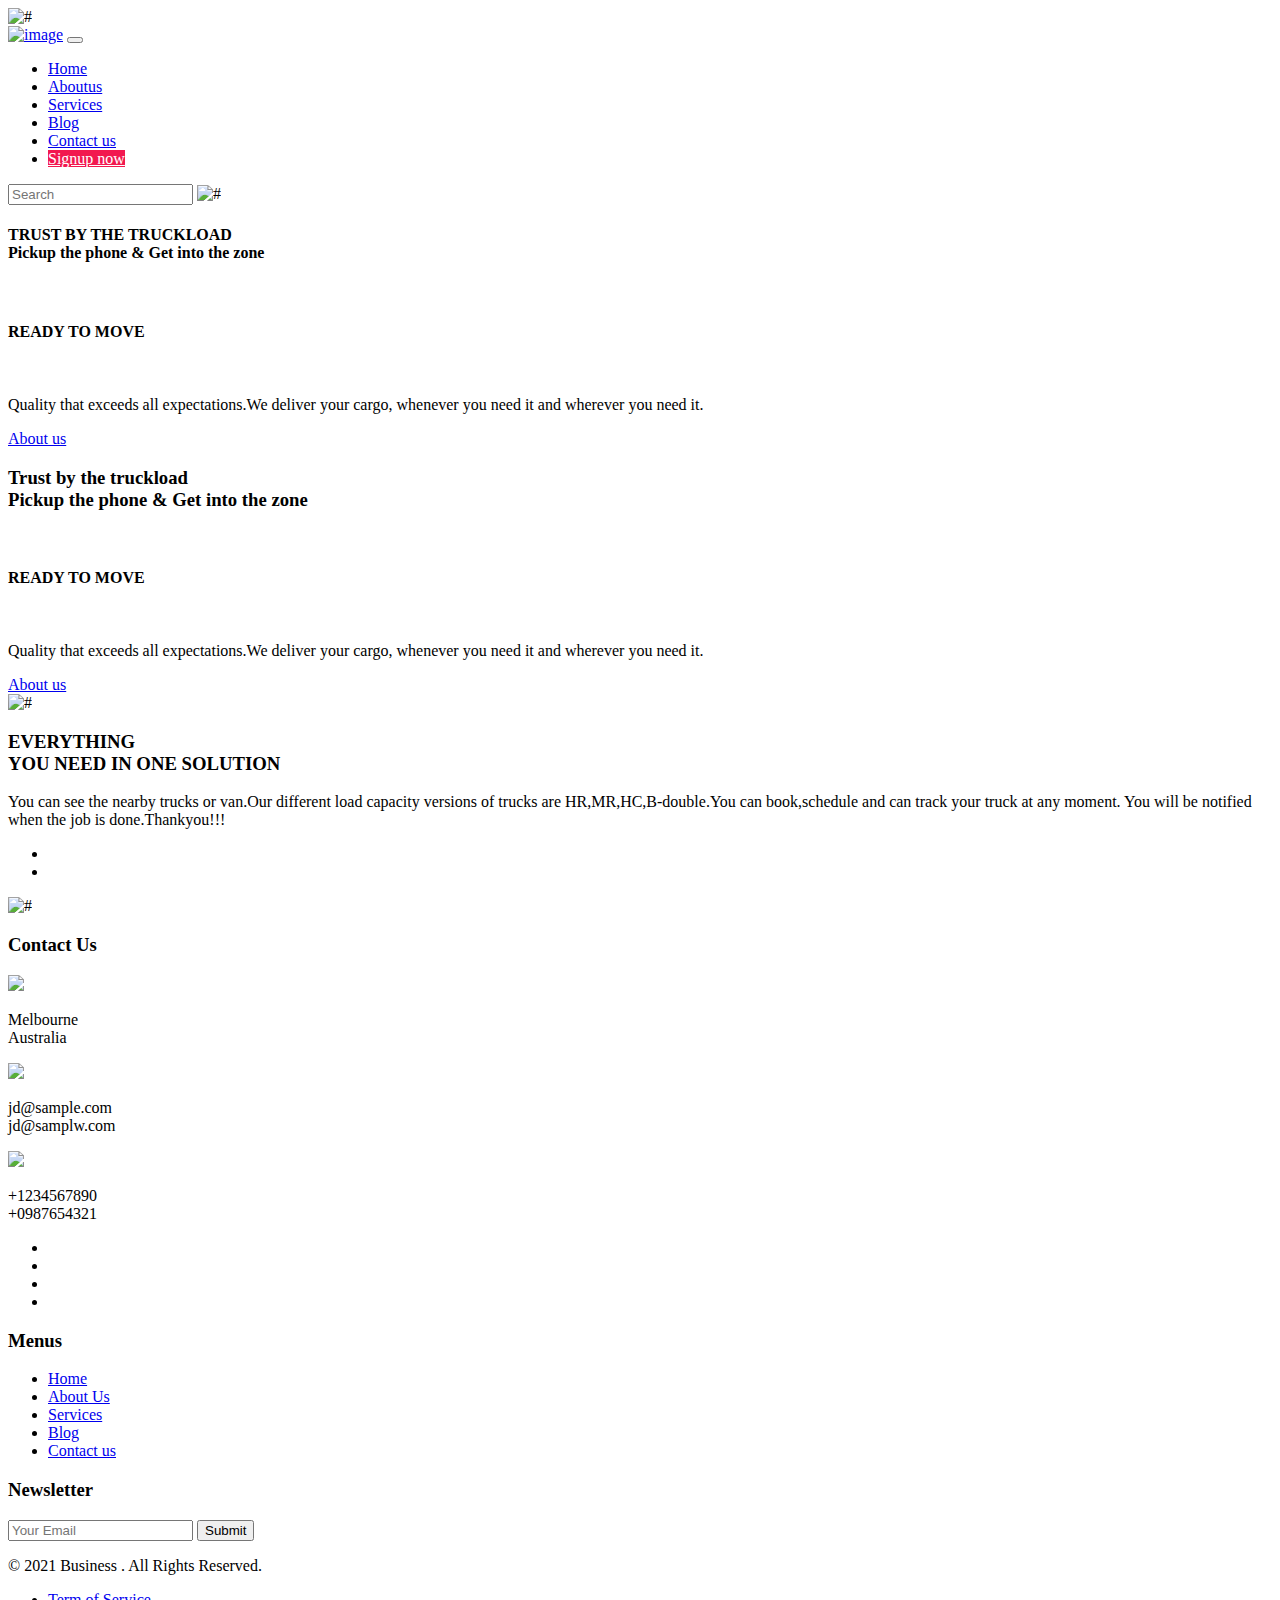
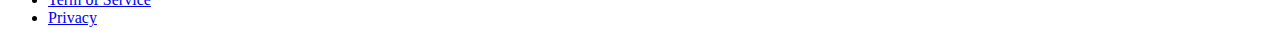
==== index.html @ 0ff88397 "Create index.html" ====
<!DOCTYPE html>
<html lang="en">
<!-- Basic -->

<head>
    <meta charset="utf-8">
    <meta http-equiv="X-UA-Compatible" content="IE=edge">

    <!-- Mobile Metas -->
    <meta name="viewport" content="width=device-width, minimum-scale=1.0, maximum-scale=1.0, user-scalable=no">

    <!-- Site Metas -->
    <title>RD Business - Responsive HTML5 Template</title>
    <meta name="keywords" content="">
    <meta name="description" content="">
    <meta name="author" content="">

    <!-- Site Icons -->
    <link rel="shortcut icon" href="#" type="image/x-icon" />
    <link rel="apple-touch-icon" href="#" />

    <!-- Bootstrap CSS -->
    <link rel="stylesheet" href="css/bootstrap.min.css" />
    <!-- Pogo Slider CSS -->
    <link rel="stylesheet" href="css/pogo-slider.min.css" />
    <!-- Site CSS -->
    <link rel="stylesheet" href="css/style.css" />
    <!-- Responsive CSS -->
    <link rel="stylesheet" href="css/responsive.css" />
    <!-- Custom CSS -->
    <link rel="stylesheet" href="css/custom.css" />

    <!--[if lt IE 9]>
      <script src="https://oss.maxcdn.com/libs/html5shiv/3.7.0/html5shiv.js"></script>
      <script src="https://oss.maxcdn.com/libs/respond.js/1.4.2/respond.min.js"></script>
    <![endif]-->

</head>

<body id="home" data-spy="scroll" data-target="#navbar-wd" data-offset="98">

    <!-- LOADER -->
    <div id="preloader">
        <div class="loader">
            <img src="images/loader.gif" alt="#" />
        </div>
    </div>
    <!-- end loader -->
    <!-- END LOADER -->

    <!-- Start header -->
    <header class="top-header">
        <nav class="navbar header-nav navbar-expand-lg">
            <div class="container-fluid">
                <a class="navbar-brand" href="index.html"><img src="img/logo.png" alt="image"></a>
                <button class="navbar-toggler" type="button" data-toggle="collapse" data-target="#navbar-wd" aria-controls="navbar-wd" aria-expanded="false" aria-label="Toggle navigation">
                    <span></span>
                    <span></span>
                    <span></span>
                </button>
                <div class="collapse navbar-collapse justify-content-end" id="navbar-wd">
                    <ul class="navbar-nav">
                        <li><a class="nav-link active" href="index.html">Home</a></li>
                        <li><a class="nav-link" href="about.html">Aboutus</a></li>
                        <li><a class="nav-link" href="services.html">Services</a></li>
                        <li><a class="nav-link" href="#">Blog</a></li>
						<li><a class="nav-link" href="contact.html">Contact us</a></li>
                        <li><a class="nav-link active" style="background:#f2184f;color:#fff;" href="#">Signup now</a></li>
                    </ul>
                </div>
                <div class="search-box">
                    <input type="text" class="search-txt" placeholder="Search">
                    <a class="search-btn">
                        <img src="images/search_icon.png" alt="#" />
                    </a>
                </div>
            </div>
        </nav>
    </header>
    <!-- End header -->

    <!-- Start Banner -->
    <div class="ulockd-home-slider">
        <div class="container-fluid">
            <div class="row">
                <div class="pogoSlider" id="js-main-slider">
                    <div class="pogoSlider-slide" style="background-image:url(img/banner-img.png);">
                        <div class="container">
                            <div class="row">
                                <div class="col-md-12">
                                    <div class="slide_text">
                                        <h4>TRUST BY THE TRUCKLOAD<br>Pickup the phone & Get into the zone</h4>
                                        <br>
                                        <h4><span class="theme_color ">READY TO MOVE</span></h4>
                                        <br>
                                        <p>Quality that exceeds all expectations.We deliver your cargo, whenever you need it and wherever you need it.</p>
                                        <a class="contact_bt" href="about.html">About us</a>
                                    </div>
                                </div>
                            </div>
                        </div>
                    </div>
                    <div class="pogoSlider-slide" style="background-image:url(img/banner-img.png);">
                        <div class="container">
                            <div class="row">
                                <div class="col-md-12">
                                    <div class="slide_text">
                                        <h3>Trust by the truckload<br>Pickup the phone & Get into the zone</h3>
                                        <br>
                                        <h4><span class="theme_color">READY TO MOVE</span></h4>
                                        <br>
                                        <p>Quality that exceeds all expectations.We deliver your cargo, whenever you need it and wherever you need it.</p>
                                        <a class="contact_bt" href="about.html">About us</a>
                                    </div>
                                </div>
                            </div>
                        </div>
                    </div>
                </div>
                <!-- .pogoSlider -->
            </div>
        </div>
    </div>
    <!-- End Banner -->
    
	<!-- section -->
    <div class="section layout_padding">
        <div class="container">
            <div class="row">
                
        </div>
    </div>
	<!-- end section -->

    <!-- section -->
    <div class="section dark_bg">
        <div class="container-fluid">
            <div class="row">
                <div class="col-lg-6 col-md-12 text_align_center padding_0">
                    <div class="full">
                        <img class="img-responsive" src="img/img-2png.png" alt="#" />
                    </div>
                </div>

                <div class="col-lg-6 col-md-12 white_fonts layout_padding padding_left_right">
                    <h3 class="small_heading">EVERYTHING<br>YOU NEED IN ONE SOLUTION</h3>
                    <p>You can see the nearby trucks or van.Our different load capacity versions of trucks are HR,MR,HC,B-double.You can book,schedule and can track your truck at any moment. You will be notified when the job is done.Thankyou!!! </p>
                </div>
            </div>
        </div>
    </div>
    <!-- end section -->
	
			 
	
	

   
			
											
                           

                        <div class="bullets">
						  <!-- Indicators -->
  <ul class="carousel-indicators">
    <li data-target="#team_slider" data-slide-to="0" class="active"></li>
    <li data-target="#team_slider" data-slide-to="1"></li>
  </ul>
						</div>

                    </div>
                </div>

            </div>
        </div>
    </div>
	</div>
	<!-- end section -->

    <!-- Start Footer -->
    <footer class="footer-box">
        <div class="container">
            <div class="row">
                <div class="col-md-12 margin-bottom_30">
				   <img src="img/f_logo.png" alt="#" />
				</div>
               <div class="col-xl-6 white_fonts">
                    <div class="row">
					<div class="col-md-12 white_fonts margin-bottom_30">
					   <h3>Contact Us</h3>
					</div>
                        <div class="col-md-4">
                            <div class="full icon">
                                <img src="images/social1.png">
                            </div>
                            <div class="full white_fonts">
                                <p>Melbourne
                                    <br>Australia</p>
                            </div>
                        </div>
                        <div class="col-md-5">
                            <div class="full icon">
                                <img src="images/social2.png">
                            </div>
                            <div class="full white_fonts">
                                <p>jd@sample.com
                                    <br>jd@samplw.com</p>
                            </div>
                        </div>
                        <div class="col-md-3">
                            <div class="full icon">
                                <img src="images/social3.png">
                            </div>
                            <div class="full white_fonts">
                                <p>+1234567890
                                    <br>+0987654321</p>
                            </div>
                        </div>
						<div class="col-md-12">
						   <ul class="full social_icon margin-top_20">
                                <li><a href="#"><i class="fa fa-facebook-f"></i></a></li>
                                <li><a href="#"><i class="fa fa-twitter"></i></a></li>
                                <li><a href="#"><i class="fa fa-linkedin"></i></a></li>
                                <li><a href="#"><i class="fa fa-google-plus"></i></a></li>
                            </ul>
						</div>
                    </div>
                </div>
				
				 <div class="col-xl-6 white_fonts">
				    <div class="row">
					   <div class="col-md-6">
					     <div class="footer_blog footer_menu">
						    <h3>Menus</h3>
						    <ul> 
							  <li><a href="index.html">Home</a></li>
							  <li><a href="about.html">About Us</a></li>
							  <li><a href="services.html">Services</a></li>
							  <li><a href="#">Blog</a></li>
							  <li><a href="contact.html">Contact us</a></li>
							</ul>
						 
					   </div>
					   <div class="col-md-6">
					     <div class="footer_blog full">
						     <h3>Newsletter</h3>
							 <div class="newsletter_form">
							    <form action="index.html">
								   <input type="email" placeholder="Your Email" name="#" required />
								   <button>Submit</button>
								</form>
							 </div>
						 </div>
					   </div>
					</div>
				 </div>

            </div>
            
        </div>
    </footer>
    <!-- End Footer -->

    <div class="footer_bottom">
        <div class="container">
            <div class="row">
                <div class="col-12">
                    <p class="crp">© 2021 Business . All Rights Reserved.</p>
                    <ul class="bottom_menu">
                        <li><a href="#">Term of Service</a></li>
                        <li><a href="#">Privacy</a></li>
                    </ul>
                </div>
            </div>
        </div>
    </div>

    <a href="#" id="scroll-to-top" class="hvr-radial-out"><i class="fa fa-angle-up"></i></a>

    <!-- ALL JS FILES -->
    <script src="js/jquery.min.js"></script>
	<script src="js/popper.min.js"></script>
    <script src="js/bootstrap.min.js"></script>
    <!-- ALL PLUGINS -->
    <script src="js/jquery.magnific-popup.min.js"></script>
    <script src="js/jquery.pogo-slider.min.js"></script>
    <script src="js/slider-index.js"></script>
    <script src="js/smoothscroll.js"></script>
    <script src="js/form-validator.min.js"></script>
    <script src="js/contact-form-script.js"></script>
    <script src="js/isotope.min.js"></script>
    <script src="js/images-loded.min.js"></script>
    <script src="js/custom.js"></script>
	<script>
	/* counter js */

(function ($) {
	$.fn.countTo = function (options) {
		options = options || {};
		
		return $(this).each(function () {
			// set options for current element
			var settings = $.extend({}, $.fn.countTo.defaults, {
				from:            $(this).data('from'),
				to:              $(this).data('to'),
				speed:           $(this).data('speed'),
				refreshInterval: $(this).data('refresh-interval'),
				decimals:        $(this).data('decimals')
			}, options);
			
			// how many times to update the value, and how much to increment the value on each update
			var loops = Math.ceil(settings.speed / settings.refreshInterval),
				increment = (settings.to - settings.from) / loops;
			
			// references & variables that will change with each update
			var self = this,
				$self = $(this),
				loopCount = 0,
				value = settings.from,
				data = $self.data('countTo') || {};
			
			$self.data('countTo', data);
			
			// if an existing interval can be found, clear it first
			if (data.interval) {
				clearInterval(data.interval);
			}
			data.interval = setInterval(updateTimer, settings.refreshInterval);
			
			// initialize the element with the starting value
			render(value);
			
			function updateTimer() {
				value += increment;
				loopCount++;
				
				render(value);
				
				if (typeof(settings.onUpdate) == 'function') {
					settings.onUpdate.call(self, value);
				}
				
				if (loopCount >= loops) {
					// remove the interval
					$self.removeData('countTo');
					clearInterval(data.interval);
					value = settings.to;
					
					if (typeof(settings.onComplete) == 'function') {
						settings.onComplete.call(self, value);
					}
				}
			}
			
			function render(value) {
				var formattedValue = settings.formatter.call(self, value, settings);
				$self.html(formattedValue);
			}
		});
	};
	
	$.fn.countTo.defaults = {
		from: 0,               // the number the element should start at
		to: 0,                 // the number the element should end at
		speed: 1000,           // how long it should take to count between the target numbers
		refreshInterval: 100,  // how often the element should be updated
		decimals: 0,           // the number of decimal places to show
		formatter: formatter,  // handler for formatting the value before rendering
		onUpdate: null,        // callback method for every time the element is updated
		onComplete: null       // callback method for when the element finishes updating
	};
	
	function formatter(value, settings) {
		return value.toFixed(settings.decimals);
	}
}(jQuery));

jQuery(function ($) {
  // custom formatting example
  $('.count-number').data('countToOptions', {
	formatter: function (value, options) {
	  return value.toFixed(options.decimals).replace(/\B(?=(?:\d{3})+(?!\d))/g, ',');
	}
  });
  
  // start all the timers
  $('.timer').each(count);  
  
  function count(options) {
	var $this = $(this);
	options = $.extend({}, options || {}, $this.data('countToOptions') || {});
	$this.countTo(options);
  }
});
	</script>
</body>

</html>
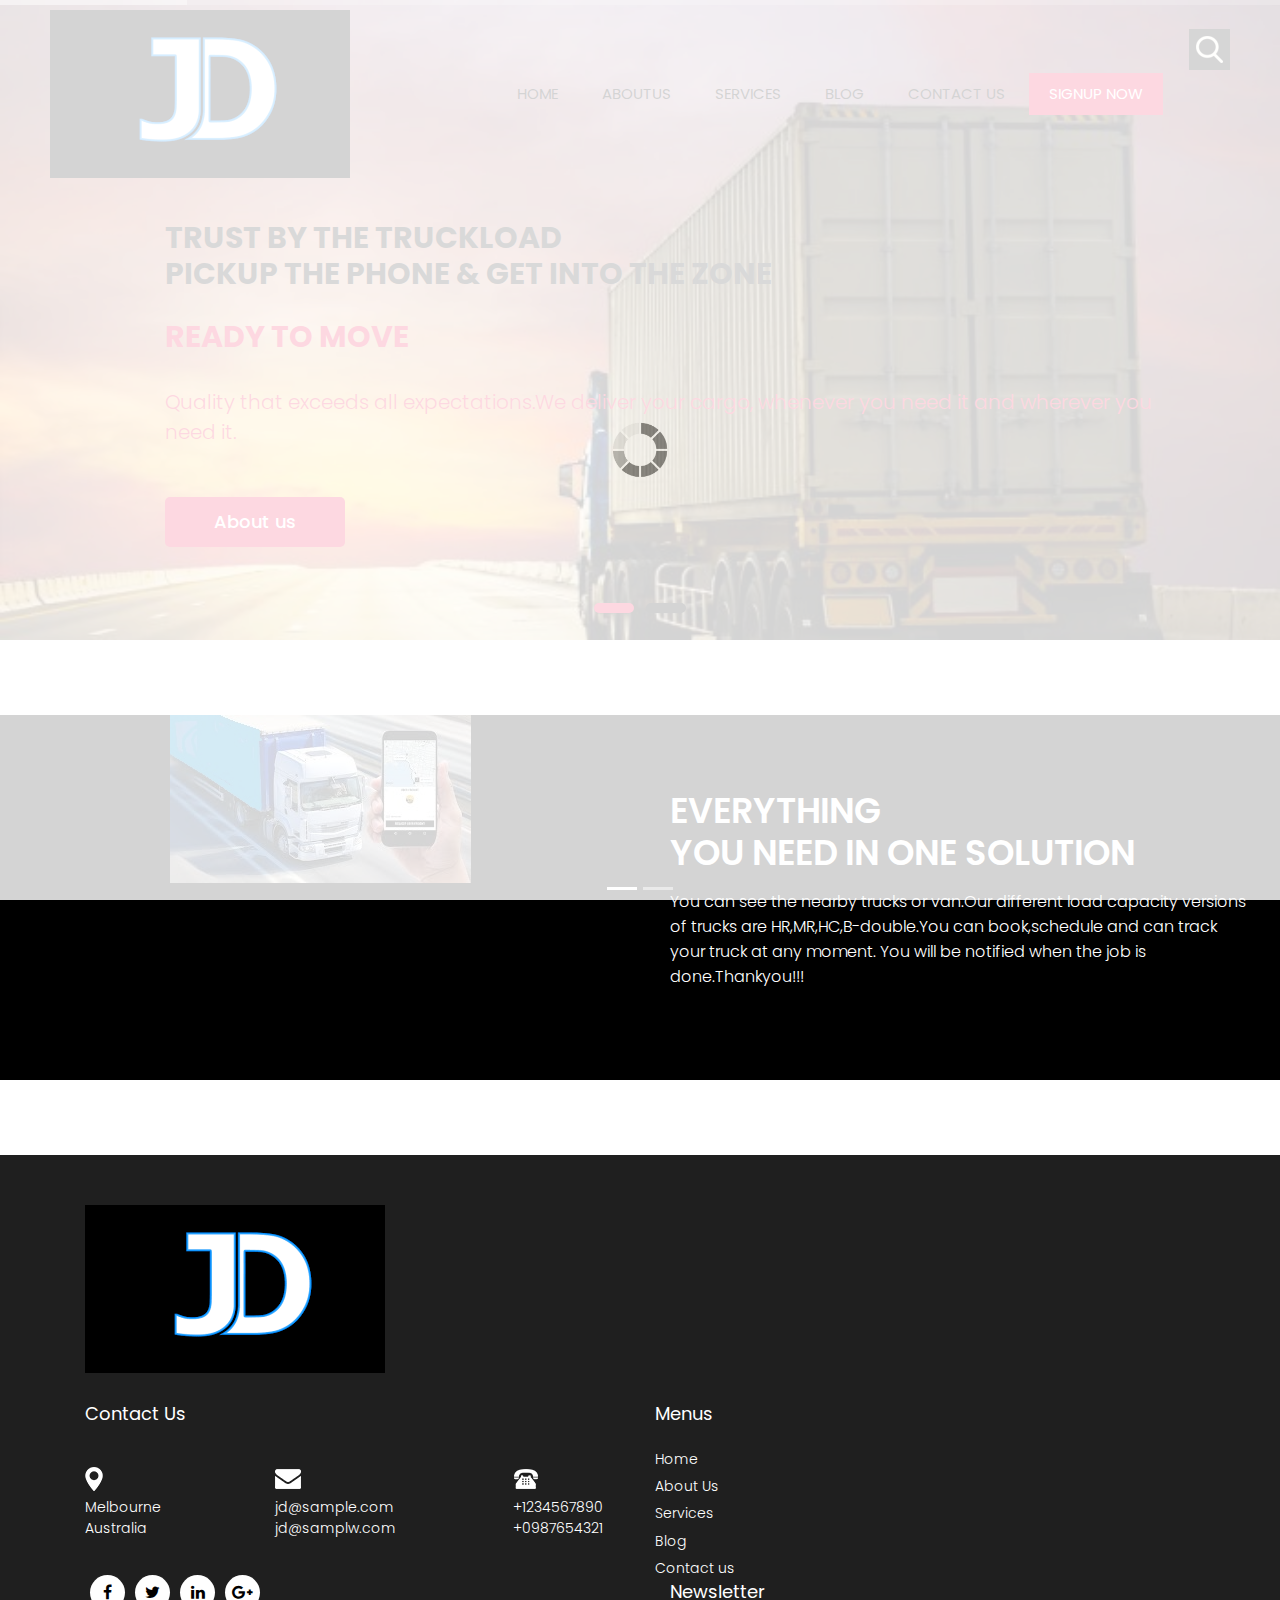
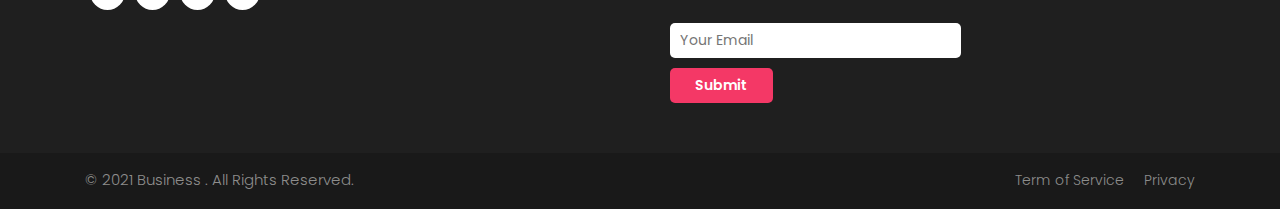
==== commit c27e5067: "Update index.html" ====
--- a/index.html
+++ b/index.html
@@ -9,11 +9,7 @@
     <!-- Mobile Metas -->
     <meta name="viewport" content="width=device-width, minimum-scale=1.0, maximum-scale=1.0, user-scalable=no">
 
-    <!-- Site Metas -->
-    <title>RD Business - Responsive HTML5 Template</title>
-    <meta name="keywords" content="">
-    <meta name="description" content="">
-    <meta name="author" content="">
+   
 
     <!-- Site Icons -->
     <link rel="shortcut icon" href="#" type="image/x-icon" />
--- a/css/pogo-slider.min.css
+++ b/css/pogo-slider.min.css
@@ -0,0 +1,1916 @@
+.pogoSlider-dir-btn:focus,
+.pogoSlider-nav-btn:focus {
+	outline: 0
+}
+
+.pogoSlider {
+	width: 100%;
+	height: 0;
+	padding-bottom: 50% !important;
+	position: relative;
+	overflow: hidden
+}
+
+#column-left .pogoSlider,
+#column-right .pogoSlider,
+#content .pogoSlider {
+	margin-bottom: 20px
+}
+
+.pogoSlider--banner .pogoSlider-slide {
+	ms-filter: "progid:DXImageTransform.Microsoft.Alpha(Opacity=100)";
+	filter: alpha(opacity=100);
+	opacity: 1
+}
+
+.pogoSlider-slide {
+	width: 100%;
+	height: 100%;
+	position: absolute;
+	background-size: cover;
+	-ms-filter: "progid:DXImageTransform.Microsoft.Alpha(Opacity=0)";
+	filter: alpha(opacity=0);
+	opacity: 0;
+	-webkit-perspective: 1300px;
+	perspective: 1300px;
+	overflow: hidden
+}
+
+.pogoSlider-loading {
+	position: absolute;
+	top: 0;
+	left: 0;
+	width: 100%;
+	height: 100%;
+	background: #eaeaea;
+	z-index: 11
+}
+
+.pogoSlider-loading-icon {
+	position: absolute;
+	top: 50%;
+	margin-top: -18px;
+	left: 50%;
+	margin-left: -18px;
+	width: 36px;
+	height: 36px;
+	background-image: url([data-uri])
+}
+
+.pogoSlider-slide-element {
+	-webkit-animation-fill-mode: both;
+	animation-fill-mode: both
+}
+
+.m-pogoSlider .pogoSlider-slide-element {
+	position: absolute;
+	margin: 0;
+	box-sizing: border-box
+}
+
+.pogoSlider-progressBar {
+	position: absolute;
+	width: 100%;
+	height: 5px;
+	top: 0;
+	left: 0;
+	background: #fff;
+	-ms-filter: "progid:DXImageTransform.Microsoft.Alpha(Opacity=20)";
+	filter: alpha(opacity=20);
+	background: rgba(255, 255, 255, .2);
+	z-index: 6
+}
+
+.pogoSlider-progressBar-duration {
+	position: absolute;
+	height: 100%;
+	left: 0;
+	width: 0;
+	background: #fff;
+	-ms-filter: "progid:DXImageTransform.Microsoft.Alpha(Opacity=40)";
+	filter: alpha(opacity=40);
+	background: rgba(255, 255, 255, .4)
+}
+
+.pogoSlider-dir-btn {
+	position: absolute;
+	z-index: 10;
+	background: 0 0;
+	width: 20px;
+	height: 20px;
+	border-color: #eaeaea;
+	border-color: rgba(255, 255, 255, .7);
+	border-style: solid;
+	-webkit-transform: rotate(45deg);
+	-ms-transform: rotate(45deg);
+	transform: rotate(45deg);
+	cursor: pointer
+}
+
+.pogoSlider-dir-btn:hover {
+	border-color: #fff
+}
+
+.pogoSlider--dirBottomLeft .pogoSlider-dir-btn--prev,
+.pogoSlider--dirBottomRight .pogoSlider-dir-btn--prev,
+.pogoSlider--dirCenterHorizontal .pogoSlider-dir-btn--prev,
+.pogoSlider--dirTopLeft .pogoSlider-dir-btn--prev,
+.pogoSlider--dirTopRight .pogoSlider-dir-btn--prev {
+	border-width: 0 0 3px 3px
+}
+
+.pogoSlider--dirBottomLeft .pogoSlider-dir-btn--next,
+.pogoSlider--dirBottomRight .pogoSlider-dir-btn--next,
+.pogoSlider--dirCenterHorizontal .pogoSlider-dir-btn--next,
+.pogoSlider--dirTopLeft .pogoSlider-dir-btn--next,
+.pogoSlider--dirTopRight .pogoSlider-dir-btn--next {
+	border-width: 3px 3px 0 0
+}
+
+.pogoSlider--dirCenterVertical .pogoSlider-dir-btn--next {
+	border-width: 3px 0 0 3px
+}
+
+.pogoSlider--dirCenterVertical .pogoSlider-dir-btn--prev {
+	border-width: 0 3px 3px 0
+}
+
+.pogoSlider--dirCenterVertical .pogoSlider-dir-btn--next,
+.pogoSlider--dirTopLeft .pogoSlider-dir-btn,
+.pogoSlider--dirTopRight .pogoSlider-dir-btn {
+	top: 14px
+}
+
+.pogoSlider--dirBottomLeft .pogoSlider-dir-btn--prev,
+.pogoSlider--dirCenterHorizontal .pogoSlider-dir-btn--prev,
+.pogoSlider--dirTopLeft .pogoSlider-dir-btn--prev {
+	left: 14px
+}
+
+.pogoSlider--dirBottomLeft .pogoSlider-dir-btn--next,
+.pogoSlider--dirTopLeft .pogoSlider-dir-btn--next {
+	left: 50px
+}
+
+.pogoSlider--dirBottomRight .pogoSlider-dir-btn--prev,
+.pogoSlider--dirTopRight .pogoSlider-dir-btn--prev {
+	right: 50px
+}
+
+.pogoSlider--dirBottomRight .pogoSlider-dir-btn--next,
+.pogoSlider--dirCenterHorizontal .pogoSlider-dir-btn--next,
+.pogoSlider--dirTopRight .pogoSlider-dir-btn--next {
+	right: 14px
+}
+
+.pogoSlider--dirBottomLeft .pogoSlider-dir-btn,
+.pogoSlider--dirBottomRight .pogoSlider-dir-btn,
+.pogoSlider--dirCenterVertical .pogoSlider-dir-btn--prev {
+	bottom: 14px
+}
+
+.pogoSlider--dirCenterVertical .pogoSlider-dir-btn {
+	left: 50%;
+	margin-left: -10px
+}
+
+.pogoSlider--dirCenterHorizontal .pogoSlider-dir-btn {
+	top: 50%;
+	margin-top: -10px
+}
+
+.pogoSlider-nav {
+	position: absolute;
+	padding: 0;
+	margin: 0;
+	z-index: 10
+}
+
+.pogoSlider--navBottom .pogoSlider-nav,
+.pogoSlider--navTop .pogoSlider-nav {
+	left: 50%;
+	-webkit-transform: translateX(-50%);
+	-ms-transform: translateX(-50%);
+	transform: translateX(-50%)
+}
+
+.pogoSlider--navTop .pogoSlider-nav {
+	top: 10px
+}
+
+.pogoSlider--navBottom .pogoSlider-nav {
+	bottom: 10px
+}
+
+.pogoSlider--navBottom .pogoSlider-nav li,
+.pogoSlider--navTop .pogoSlider-nav li {
+	display: inline;
+	margin: 0 6px
+}
+
+.pogoSlider--navLeft .pogoSlider-nav,
+.pogoSlider--navRight .pogoSlider-nav {
+	top: 50%;
+	-webkit-transform: translateY(-50%);
+	-ms-transform: translateY(-50%);
+	transform: translateY(-50%)
+}
+
+.pogoSlider--navLeft .pogoSlider-nav {
+	left: 10px
+}
+
+.pogoSlider--navRight .pogoSlider-nav {
+	right: 10px
+}
+
+.pogoSlider--navLeft .pogoSlider-nav li,
+.pogoSlider--navRight .pogoSlider-nav li {
+	display: block;
+	margin: 6px 0
+}
+
+.pogoSlider-nav-btn {
+	background: #ccc;
+	background: rgba(255, 255, 255, .5);
+	border: none;
+	border-radius: 10px;
+	width: 40px;
+	height: 10px;
+	box-shadow: 0 1px 1px rgba(0, 0, 0, .1);
+	cursor: pointer
+}
+
+.pogoSlider-nav-btn--selected {
+	background: #fff;
+	box-shadow: 0 1px 1px rgba(0, 0, 0, .3)
+}
+
+.pogoSlider-slide-slice {
+	overflow: hidden;
+	position: absolute;
+	background-size: cover
+}
+
+.pogoSlider-slide-slice-inner {
+	position: absolute;
+	overflow: hidden
+}
+
+.pogoSlider-animation-slideDownIn {
+	-webkit-animation-name: slideDownIn;
+	animation-name: slideDownIn
+}
+
+@-webkit-keyframes slideDownIn {
+	0% {
+		-webkit-transform: translateY(-50px);
+		transform: translateY(-50px);
+		opacity: 0
+	}
+	100% {
+		-webkit-transform: translateY(0);
+		transform: translateY(0);
+		opacity: 1
+	}
+}
+
+@keyframes slideDownIn {
+	0% {
+		-webkit-transform: translateY(-50px);
+		transform: translateY(-50px);
+		opacity: 0
+	}
+	100% {
+		-webkit-transform: translateY(0);
+		transform: translateY(0);
+		opacity: 1
+	}
+}
+
+.pogoSlider-animation-slideDownOut {
+	-webkit-animation-name: slideDownOut;
+	animation-name: slideDownOut
+}
+
+@-webkit-keyframes slideDownOut {
+	0% {
+		-webkit-transform: translateY(0);
+		transform: translateY(0);
+		opacity: 1
+	}
+	100% {
+		-webkit-transform: translateY(50px);
+		transform: translateY(50px);
+		opacity: 0
+	}
+}
+
+@keyframes slideDownOut {
+	0% {
+		-webkit-transform: translateY(0);
+		transform: translateY(0);
+		opacity: 1
+	}
+	100% {
+		-webkit-transform: translateY(50px);
+		transform: translateY(50px);
+		opacity: 0
+	}
+}
+
+.pogoSlider-animation-slideUpIn {
+	-webkit-animation-name: slideUpIn;
+	animation-name: slideUpIn
+}
+
+@-webkit-keyframes slideUpIn {
+	0% {
+		-webkit-transform: translateY(50px);
+		transform: translateY(50px);
+		opacity: 0
+	}
+	100% {
+		-webkit-transform: translateY(0);
+		transform: translateY(0);
+		opacity: 1
+	}
+}
+
+@keyframes slideUpIn {
+	0% {
+		-webkit-transform: translateY(50px);
+		transform: translateY(50px);
+		opacity: 0
+	}
+	100% {
+		-webkit-transform: translateY(0);
+		transform: translateY(0);
+		opacity: 1
+	}
+}
+
+.pogoSlider-animation-slideUpOut {
+	-webkit-animation-name: slideUpOut;
+	animation-name: slideUpOut
+}
+
+@-webkit-keyframes slideUpOut {
+	0% {
+		-webkit-transform: translateY(0);
+		transform: translateY(0);
+		opacity: 1
+	}
+	100% {
+		-webkit-transform: translateY(50px);
+		transform: translateY(50px);
+		opacity: 0
+	}
+}
+
+@keyframes slideUpOut {
+	0% {
+		-webkit-transform: translateY(0);
+		transform: translateY(0);
+		opacity: 1
+	}
+	100% {
+		-webkit-transform: translateY(50px);
+		transform: translateY(50px);
+		opacity: 0
+	}
+}
+
+.pogoSlider-animation-slideRightIn {
+	-webkit-animation-name: slideRightIn;
+	animation-name: slideRightIn
+}
+
+.pogoSlider-animation-slideRightOut {
+	-webkit-animation-name: slideRightOut;
+	animation-name: slideRightOut
+}
+
+@-webkit-keyframes slideRightIn {
+	0% {
+		-webkit-transform: translateX(-50px);
+		transform: translateX(-50px);
+		opacity: 0
+	}
+	100% {
+		-webkit-transform: translateX(0);
+		transform: translateX(0);
+		opacity: 1
+	}
+}
+
+@keyframes slideRightIn {
+	0% {
+		-webkit-transform: translateX(-50px);
+		transform: translateX(-50px);
+		opacity: 0
+	}
+	100% {
+		-webkit-transform: translateX(0);
+		transform: translateX(0);
+		opacity: 1
+	}
+}
+
+@-webkit-keyframes slideRightOut {
+	0% {
+		-webkit-transform: translateX(0);
+		transform: translateX(0);
+		opacity: 1
+	}
+	100% {
+		-webkit-transform: translateX(50px);
+		transform: translateX(50px);
+		opacity: 0
+	}
+}
+
+@keyframes slideRightOut {
+	0% {
+		-webkit-transform: translateX(0);
+		transform: translateX(0);
+		opacity: 1
+	}
+	100% {
+		-webkit-transform: translateX(50px);
+		transform: translateX(50px);
+		opacity: 0
+	}
+}
+
+.pogoSlider-animation-slideLeftIn {
+	-webkit-animation-name: slideLeftIn;
+	animation-name: slideLeftIn
+}
+
+.pogoSlider-animation-slideLeftOut {
+	-webkit-animation-name: slideLeftOut;
+	animation-name: slideLeftOut
+}
+
+@-webkit-keyframes slideLeftIn {
+	0% {
+		-webkit-transform: translateX(50px);
+		transform: translateX(50px);
+		opacity: 0
+	}
+	100% {
+		-webkit-transform: translateX(0);
+		transform: translateX(0);
+		opacity: 1
+	}
+}
+
+@keyframes slideLeftIn {
+	0% {
+		-webkit-transform: translateX(50px);
+		transform: translateX(50px);
+		opacity: 0
+	}
+	100% {
+		-webkit-transform: translateX(0);
+		transform: translateX(0);
+		opacity: 1
+	}
+}
+
+@-webkit-keyframes slideLeftOut {
+	0% {
+		-webkit-transform: translateX(0);
+		transform: translateX(0);
+		opacity: 1
+	}
+	100% {
+		-webkit-transform: translateX(-50px);
+		transform: translateX(-50px);
+		opacity: 0
+	}
+}
+
+@keyframes slideLeftOut {
+	0% {
+		-webkit-transform: translateX(0);
+		transform: translateX(0);
+		opacity: 1
+	}
+	100% {
+		-webkit-transform: translateX(-50px);
+		transform: translateX(-50px);
+		opacity: 0
+	}
+}
+
+.pogoSlider-animation-expandIn {
+	-webkit-animation-name: expandIn;
+	animation-name: expandIn
+}
+
+.pogoSlider-animation-expandOut {
+	-webkit-animation-name: expandOut;
+	animation-name: expandOut
+}
+
+@-webkit-keyframes expandIn {
+	0% {
+		-webkit-transform: scale(.7);
+		transform: scale(.7);
+		opacity: 0
+	}
+	100% {
+		-webkit-transform: scale(1);
+		transform: scale(1);
+		opacity: 1
+	}
+}
+
+@keyframes expandIn {
+	0% {
+		-webkit-transform: scale(.7);
+		transform: scale(.7);
+		opacity: 0
+	}
+	100% {
+		-webkit-transform: scale(1);
+		transform: scale(1);
+		opacity: 1
+	}
+}
+
+@-webkit-keyframes expandOut {
+	0% {
+		-webkit-transform: scale(1);
+		transform: scale(1);
+		opacity: 1
+	}
+	100% {
+		-webkit-transform: scale(1.5);
+		transform: scale(1.5);
+		opacity: 0
+	}
+}
+
+@keyframes expandOut {
+	0% {
+		-webkit-transform: scale(1);
+		transform: scale(1);
+		opacity: 1
+	}
+	100% {
+		-webkit-transform: scale(1.5);
+		transform: scale(1.5);
+		opacity: 0
+	}
+}
+
+.pogoSlider-animation-contractIn {
+	-webkit-animation-name: contractIn;
+	animation-name: contractIn
+}
+
+.pogoSlider-animation-contractOut {
+	-webkit-animation-name: contractOut;
+	animation-name: contractOut
+}
+
+@-webkit-keyframes contractIn {
+	0% {
+		-webkit-transform: scale(2);
+		transform: scale(2);
+		opacity: 0
+	}
+	100% {
+		-webkit-transform: scale(1);
+		transform: scale(1);
+		opacity: 1
+	}
+}
+
+@keyframes contractIn {
+	0% {
+		-webkit-transform: scale(2);
+		transform: scale(2);
+		opacity: 0
+	}
+	100% {
+		-webkit-transform: scale(1);
+		transform: scale(1);
+		opacity: 1
+	}
+}
+
+@-webkit-keyframes contractOut {
+	0% {
+		-webkit-transform: scale(1);
+		transform: scale(1);
+		opacity: 1
+	}
+	100% {
+		-webkit-transform: scale(.5);
+		transform: scale(.5);
+		opacity: 0
+	}
+}
+
+@keyframes contractOut {
+	0% {
+		-webkit-transform: scale(1);
+		transform: scale(1);
+		opacity: 1
+	}
+	100% {
+		-webkit-transform: scale(.5);
+		transform: scale(.5);
+		opacity: 0
+	}
+}
+
+.pogoSlider-animation-spinIn {
+	-webkit-animation-name: spinIn;
+	animation-name: spinIn
+}
+
+.pogoSlider-animation-spinOut {
+	-webkit-animation-name: spinOut;
+	animation-name: spinOut
+}
+
+@-webkit-keyframes spinIn {
+	0% {
+		-webkit-backface-visibility: hidden;
+		backface-visibility: hidden;
+		-webkit-transform: scale(0)rotate(720deg);
+		transform: scale(0)rotate(720deg)
+	}
+	100% {
+		-webkit-backface-visibility: hidden;
+		backface-visibility: hidden;
+		-webkit-transform: scale(1)rotate(0);
+		transform: scale(1)rotate(0)
+	}
+}
+
+@keyframes spinIn {
+	0% {
+		-webkit-backface-visibility: hidden;
+		backface-visibility: hidden;
+		-webkit-transform: scale(0)rotate(720deg);
+		transform: scale(0)rotate(720deg)
+	}
+	100% {
+		-webkit-backface-visibility: hidden;
+		backface-visibility: hidden;
+		-webkit-transform: scale(1)rotate(0);
+		transform: scale(1)rotate(0)
+	}
+}
+
+@-webkit-keyframes spinOut {
+	0% {
+		-webkit-backface-visibility: hidden;
+		backface-visibility: hidden;
+		-webkit-transform: scale(1)rotate(0);
+		transform: scale(1)rotate(0)
+	}
+	100% {
+		-webkit-backface-visibility: hidden;
+		backface-visibility: hidden;
+		-webkit-transform: scale(0)rotate(720deg);
+		transform: scale(0)rotate(720deg)
+	}
+}
+
+@keyframes spinOut {
+	0% {
+		-webkit-backface-visibility: hidden;
+		backface-visibility: hidden;
+		-webkit-transform: scale(1)rotate(0);
+		transform: scale(1)rotate(0)
+	}
+	100% {
+		-webkit-backface-visibility: hidden;
+		backface-visibility: hidden;
+		-webkit-transform: scale(0)rotate(720deg);
+		transform: scale(0)rotate(720deg)
+	}
+}
+
+.pogoSlider-animation-sideFallIn {
+	-webkit-transform-style: preserve-3d;
+	transform-style: preserve-3d;
+	-webkit-animation-name: sideFallIn;
+	animation-name: sideFallIn
+}
+
+.pogoSlider-animation-sideFallOut {
+	-webkit-transform-style: preserve-3d;
+	transform-style: preserve-3d;
+	-webkit-animation-name: sideFallOut;
+	animation-name: sideFallOut
+}
+
+@-webkit-keyframes sideFallIn {
+	0% {
+		-webkit-transform: translate(30%)translateZ(600px)rotate(10deg);
+		transform: translate(30%)translateZ(600px)rotate(10deg);
+		opacity: 0
+	}
+	100% {
+		-webkit-transform: translate(0)translateZ(0)rotate(0);
+		transform: translate(0)translateZ(0)rotate(0);
+		opacity: 1
+	}
+}
+
+@keyframes sideFallIn {
+	0% {
+		-webkit-transform: translate(30%)translateZ(600px)rotate(10deg);
+		transform: translate(30%)translateZ(600px)rotate(10deg);
+		opacity: 0
+	}
+	100% {
+		-webkit-transform: translate(0)translateZ(0)rotate(0);
+		transform: translate(0)translateZ(0)rotate(0);
+		opacity: 1
+	}
+}
+
+@-webkit-keyframes sideFallOut {
+	0% {
+		-webkit-transform: translate(0)translateZ(0)rotate(0);
+		transform: translate(0)translateZ(0)rotate(0);
+		opacity: 1
+	}
+	100% {
+		-webkit-transform: translate(30%)translateZ(600px)rotate(10deg);
+		transform: translate(30%)translateZ(600px)rotate(10deg);
+		opacity: 0
+	}
+}
+
+@keyframes sideFallOut {
+	0% {
+		-webkit-transform: translate(0)translateZ(0)rotate(0);
+		transform: translate(0)translateZ(0)rotate(0);
+		opacity: 1
+	}
+	100% {
+		-webkit-transform: translate(30%)translateZ(600px)rotate(10deg);
+		transform: translate(30%)translateZ(600px)rotate(10deg);
+		opacity: 0
+	}
+}
+
+.pogoSlider-animation-horizontal3DFlipIn {
+	-webkit-transform-style: preserve-3d;
+	transform-style: preserve-3d;
+	-webkit-animation-name: horizontal3DFlipIn;
+	animation-name: horizontal3DFlipIn
+}
+
+.pogoSlider-animation-horizontal3DFlipOut {
+	-webkit-transform-style: preserve-3d;
+	transform-style: preserve-3d;
+	-webkit-animation-name: horizontal3DFlipOut;
+	animation-name: horizontal3DFlipOut
+}
+
+@-webkit-keyframes horizontal3DFlipIn {
+	0% {
+		-webkit-transform: rotateY(-70deg);
+		transform: rotateY(-70deg);
+		opacity: 0
+	}
+	100% {
+		-webkit-transform: rotateY(0);
+		transform: rotateY(0);
+		opacity: 1
+	}
+}
+
+@keyframes horizontal3DFlipIn {
+	0% {
+		-webkit-transform: rotateY(-70deg);
+		transform: rotateY(-70deg);
+		opacity: 0
+	}
+	100% {
+		-webkit-transform: rotateY(0);
+		transform: rotateY(0);
+		opacity: 1
+	}
+}
+
+@-webkit-keyframes horizontal3DFlipOut {
+	0% {
+		-webkit-transform: rotateY(0);
+		transform: rotateY(0);
+		opacity: 1
+	}
+	100% {
+		-webkit-transform: rotateY(-70deg);
+		transform: rotateY(-70deg);
+		opacity: 0
+	}
+}
+
+@keyframes horizontal3DFlipOut {
+	0% {
+		-webkit-transform: rotateY(0);
+		transform: rotateY(0);
+		opacity: 1
+	}
+	100% {
+		-webkit-transform: rotateY(-70deg);
+		transform: rotateY(-70deg);
+		opacity: 0
+	}
+}
+
+.pogoSlider-animation-vertical3DFlipIn {
+	-webkit-transform-style: preserve-3d;
+	transform-style: preserve-3d;
+	-webkit-animation-name: vertical3DFlipIn;
+	animation-name: vertical3DFlipIn
+}
+
+.pogoSlider-animation-vertical3DFlipOut {
+	-webkit-transform-style: preserve-3d;
+	transform-style: preserve-3d;
+	-webkit-animation-name: vertical3DFlipOut;
+	animation-name: vertical3DFlipOut
+}
+
+@-webkit-keyframes vertical3DFlipIn {
+	0% {
+		-webkit-transform: rotateX(-70deg);
+		transform: rotateX(-70deg);
+		opacity: 0
+	}
+	100% {
+		-webkit-transform: rotateX(0);
+		transform: rotateX(0);
+		opacity: 1
+	}
+}
+
+@keyframes vertical3DFlipIn {
+	0% {
+		-webkit-transform: rotateX(-70deg);
+		transform: rotateX(-70deg);
+		opacity: 0
+	}
+	100% {
+		-webkit-transform: rotateX(0);
+		transform: rotateX(0);
+		opacity: 1
+	}
+}
+
+@-webkit-keyframes vertical3DFlipOut {
+	0% {
+		-webkit-transform: rotateX(0);
+		transform: rotateX(0);
+		opacity: 1
+	}
+	100% {
+		-webkit-transform: rotateX(-70deg);
+		transform: rotateX(-70deg);
+		opacity: 0
+	}
+}
+
+@keyframes vertical3DFlipOut {
+	0% {
+		-webkit-transform: rotateX(0);
+		transform: rotateX(0);
+		opacity: 1
+	}
+	100% {
+		-webkit-transform: rotateX(-70deg);
+		transform: rotateX(-70deg);
+		opacity: 0
+	}
+}
+
+.pogoSlider-animation-3DPivotIn {
+	-webkit-transform-style: preserve-3d;
+	transform-style: preserve-3d;
+	-webkit-animation-name: pivotIn;
+	animation-name: pivotIn
+}
+
+.pogoSlider-animation-3DPivotOut {
+	-webkit-transform-style: preserve-3d;
+	transform-style: preserve-3d;
+	-webkit-animation-name: pivotOut;
+	animation-name: pivotOut
+}
+
+@-webkit-keyframes pivotIn {
+	0% {
+		-webkit-transform: rotateX(-60deg);
+		transform: rotateX(-60deg);
+		-webkit-transform-origin: 50% 0;
+		transform-origin: 50% 0;
+		opacity: 0
+	}
+	100% {
+		-webkit-transform: rotateX(0);
+		transform: rotateX(0);
+		-webkit-transform-origin: 0 0;
+		transform-origin: 0 0;
+		opacity: 1
+	}
+}
+
+@keyframes pivotIn {
+	0% {
+		-webkit-transform: rotateX(-60deg);
+		transform: rotateX(-60deg);
+		-webkit-transform-origin: 50% 0;
+		transform-origin: 50% 0;
+		opacity: 0
+	}
+	100% {
+		-webkit-transform: rotateX(0);
+		transform: rotateX(0);
+		-webkit-transform-origin: 0 0;
+		transform-origin: 0 0;
+		opacity: 1
+	}
+}
+
+@-webkit-keyframes pivotOut {
+	0% {
+		-webkit-transform: rotateX(0);
+		transform: rotateX(0);
+		-webkit-transform-origin: 0 0;
+		transform-origin: 0 0;
+		opacity: 1
+	}
+	100% {
+		-webkit-transform: rotateX(-60deg);
+		transform: rotateX(-60deg);
+		-webkit-transform-origin: 50% 0;
+		transform-origin: 50% 0;
+		opacity: 0
+	}
+}
+
+@keyframes pivotOut {
+	0% {
+		-webkit-transform: rotateX(0);
+		transform: rotateX(0);
+		-webkit-transform-origin: 0 0;
+		transform-origin: 0 0;
+		opacity: 1
+	}
+	100% {
+		-webkit-transform: rotateX(-60deg);
+		transform: rotateX(-60deg);
+		-webkit-transform-origin: 50% 0;
+		transform-origin: 50% 0;
+		opacity: 0
+	}
+}
+
+.pogoSlider-animation-rollLeftIn {
+	-webkit-animation-name: rollLeftIn;
+	animation-name: rollLeftIn
+}
+
+.pogoSlider-animation-rollLeftOut {
+	-webkit-animation-name: rollLeftOut;
+	animation-name: rollLeftOut
+}
+
+@-webkit-keyframes rollLeftIn {
+	0% {
+		opacity: 0;
+		-webkit-transform: translateX(100%)rotate(120deg);
+		transform: translateX(100%)rotate(120deg)
+	}
+	100% {
+		opacity: 1;
+		-webkit-transform: translateX(0)rotate(0);
+		transform: translateX(0)rotate(0)
+	}
+}
+
+@keyframes rollLeftIn {
+	0% {
+		opacity: 0;
+		-webkit-transform: translateX(100%)rotate(120deg);
+		transform: translateX(100%)rotate(120deg)
+	}
+	100% {
+		opacity: 1;
+		-webkit-transform: translateX(0)rotate(0);
+		transform: translateX(0)rotate(0)
+	}
+}
+
+@-webkit-keyframes rollLeftOut {
+	0% {
+		opacity: 1;
+		-webkit-transform: translateX(0)rotate(0);
+		transform: translateX(0)rotate(0)
+	}
+	100% {
+		opacity: 0;
+		-webkit-transform: translateX(-100%)rotate(-120deg);
+		transform: translateX(-100%)rotate(-120deg)
+	}
+}
+
+@keyframes rollLeftOut {
+	0% {
+		opacity: 1;
+		-webkit-transform: translateX(0)rotate(0);
+		transform: translateX(0)rotate(0)
+	}
+	100% {
+		opacity: 0;
+		-webkit-transform: translateX(-100%)rotate(-120deg);
+		transform: translateX(-100%)rotate(-120deg)
+	}
+}
+
+.pogoSlider-animation-rollRightIn {
+	-webkit-animation-name: rollRightIn;
+	animation-name: rollRightIn
+}
+
+.pogoSlider-animation-rollRightOut {
+	-webkit-animation-name: rollRightOut;
+	animation-name: rollRightOut
+}
+
+@-webkit-keyframes rollRightIn {
+	0% {
+		opacity: 0;
+		-webkit-transform: translateX(-100%)rotate(-120deg);
+		transform: translateX(-100%)rotate(-120deg)
+	}
+	100% {
+		opacity: 1;
+		-webkit-transform: translateX(0)rotate(0);
+		transform: translateX(0)rotate(0)
+	}
+}
+
+@keyframes rollRightIn {
+	0% {
+		opacity: 0;
+		-webkit-transform: translateX(-100%)rotate(-120deg);
+		transform: translateX(-100%)rotate(-120deg)
+	}
+	100% {
+		opacity: 1;
+		-webkit-transform: translateX(0)rotate(0);
+		transform: translateX(0)rotate(0)
+	}
+}
+
+@-webkit-keyframes rollRightOut {
+	0% {
+		opacity: 1;
+		-webkit-transform: translateX(0)rotate(0);
+		transform: translateX(0)rotate(0)
+	}
+	100% {
+		opacity: 0;
+		-webkit-transform: translateX(100%)rotate(120deg);
+		transform: translateX(100%)rotate(120deg)
+	}
+}
+
+@keyframes rollRightOut {
+	0% {
+		opacity: 1;
+		-webkit-transform: translateX(0)rotate(0);
+		transform: translateX(0)rotate(0)
+	}
+	100% {
+		opacity: 0;
+		-webkit-transform: translateX(100%)rotate(120deg);
+		transform: translateX(100%)rotate(120deg)
+	}
+}
+
+.pogoSlider-animation-glideLeftIn {
+	-webkit-animation-name: glideLeftIn;
+	animation-name: glideLeftIn;
+	-webkit-animation-timing-function: ease-out;
+	animation-timing-function: ease-out
+}
+
+.pogoSlider-animation-glideLeftOut {
+	-webkit-animation-name: glideLeftOut;
+	animation-name: glideLeftOut;
+	-webkit-animation-timing-function: ease-in;
+	animation-timing-function: ease-in
+}
+
+@-webkit-keyframes glideLeftIn {
+	0% {
+		-webkit-transform: translateX(100%)skewX(-30deg);
+		transform: translateX(100%)skewX(-30deg);
+		opacity: 0
+	}
+	60% {
+		-webkit-transform: translateX(-20%)skewX(30deg);
+		transform: translateX(-20%)skewX(30deg);
+		opacity: 1
+	}
+	80% {
+		-webkit-transform: translateX(0)skewX(-15deg);
+		transform: translateX(0)skewX(-15deg);
+		opacity: 1
+	}
+	100% {
+		-webkit-transform: translateX(0)skewX(0);
+		transform: translateX(0)skewX(0);
+		opacity: 1
+	}
+}
+
+@keyframes glideLeftIn {
+	0% {
+		-webkit-transform: translateX(100%)skewX(-30deg);
+		transform: translateX(100%)skewX(-30deg);
+		opacity: 0
+	}
+	60% {
+		-webkit-transform: translateX(-20%)skewX(30deg);
+		transform: translateX(-20%)skewX(30deg);
+		opacity: 1
+	}
+	80% {
+		-webkit-transform: translateX(0)skewX(-15deg);
+		transform: translateX(0)skewX(-15deg);
+		opacity: 1
+	}
+	100% {
+		-webkit-transform: translateX(0)skewX(0);
+		transform: translateX(0)skewX(0);
+		opacity: 1
+	}
+}
+
+@-webkit-keyframes glideLeftOut {
+	0% {
+		-webkit-transform: translateX(0)skewX(0);
+		transform: translateX(0)skewX(0);
+		opacity: 1
+	}
+	100% {
+		-webkit-transform: translateX(-100%)skewX(30deg);
+		transform: translateX(-100%)skewX(30deg);
+		opacity: 0
+	}
+}
+
+@keyframes glideLeftOut {
+	0% {
+		-webkit-transform: translateX(0)skewX(0);
+		transform: translateX(0)skewX(0);
+		opacity: 1
+	}
+	100% {
+		-webkit-transform: translateX(-100%)skewX(30deg);
+		transform: translateX(-100%)skewX(30deg);
+		opacity: 0
+	}
+}
+
+.pogoSlider-animation-glideRightIn {
+	-webkit-animation-name: glideRightIn;
+	animation-name: glideRightIn;
+	-webkit-animation-timing-function: ease-out;
+	animation-timing-function: ease-out
+}
+
+.pogoSlider-animation-glideRightOut {
+	-webkit-animation-name: glideRightOut;
+	animation-name: glideRightOut;
+	-webkit-animation-timing-function: ease-in;
+	animation-timing-function: ease-in
+}
+
+@-webkit-keyframes glideRightIn {
+	0% {
+		-webkit-transform: translateX(-100%)skewX(30deg);
+		transform: translateX(-100%)skewX(30deg);
+		opacity: 0
+	}
+	60% {
+		-webkit-transform: translateX(20%)skewX(-30deg);
+		transform: translateX(20%)skewX(-30deg);
+		opacity: 1
+	}
+	80% {
+		-webkit-transform: translateX(0)skewX(15deg);
+		transform: translateX(0)skewX(15deg);
+		opacity: 1
+	}
+	100% {
+		-webkit-transform: translateX(0)skewX(0);
+		transform: translateX(0)skewX(0);
+		opacity: 1
+	}
+}
+
+@keyframes glideRightIn {
+	0% {
+		-webkit-transform: translateX(-100%)skewX(30deg);
+		transform: translateX(-100%)skewX(30deg);
+		opacity: 0
+	}
+	60% {
+		-webkit-transform: translateX(20%)skewX(-30deg);
+		transform: translateX(20%)skewX(-30deg);
+		opacity: 1
+	}
+	80% {
+		-webkit-transform: translateX(0)skewX(15deg);
+		transform: translateX(0)skewX(15deg);
+		opacity: 1
+	}
+	100% {
+		-webkit-transform: translateX(0)skewX(0);
+		transform: translateX(0)skewX(0);
+		opacity: 1
+	}
+}
+
+@-webkit-keyframes glideRightOut {
+	0% {
+		-webkit-transform: translateX(0)skewX(0);
+		transform: translateX(0)skewX(0);
+		opacity: 1
+	}
+	100% {
+		-webkit-transform: translateX(100%)skewX(-30deg);
+		transform: translateX(100%)skewX(-30deg);
+		opacity: 0
+	}
+}
+
+@keyframes glideRightOut {
+	0% {
+		-webkit-transform: translateX(0)skewX(0);
+		transform: translateX(0)skewX(0);
+		opacity: 1
+	}
+	100% {
+		-webkit-transform: translateX(100%)skewX(-30deg);
+		transform: translateX(100%)skewX(-30deg);
+		opacity: 0
+	}
+}
+
+.pogoSlider-animation-flipXIn {
+	-webkit-backface-visibility: visible!important;
+	backface-visibility: visible!important;
+	-webkit-animation-name: flipXIn;
+	animation-name: flipXIn
+}
+
+.pogoSlider-animation-flipXOut {
+	-webkit-animation-name: flipXOut;
+	animation-name: flipXOut;
+	-webkit-backface-visibility: visible!important;
+	backface-visibility: visible!important
+}
+
+@-webkit-keyframes flipXIn {
+	0% {
+		-webkit-transform: perspective(400px)rotateX(90deg);
+		transform: perspective(400px)rotateX(90deg);
+		opacity: 0
+	}
+	40% {
+		-webkit-transform: perspective(400px)rotateX(-10deg);
+		transform: perspective(400px)rotateX(-10deg)
+	}
+	70% {
+		-webkit-transform: perspective(400px)rotateX(10deg);
+		transform: perspective(400px)rotateX(10deg)
+	}
+	100% {
+		-webkit-transform: perspective(400px)rotateX(0);
+		transform: perspective(400px)rotateX(0);
+		opacity: 1
+	}
+}
+
+@keyframes flipXIn {
+	0% {
+		-webkit-transform: perspective(400px)rotateX(90deg);
+		transform: perspective(400px)rotateX(90deg);
+		opacity: 0
+	}
+	40% {
+		-webkit-transform: perspective(400px)rotateX(-10deg);
+		transform: perspective(400px)rotateX(-10deg)
+	}
+	70% {
+		-webkit-transform: perspective(400px)rotateX(10deg);
+		transform: perspective(400px)rotateX(10deg)
+	}
+	100% {
+		-webkit-transform: perspective(400px)rotateX(0);
+		transform: perspective(400px)rotateX(0);
+		opacity: 1
+	}
+}
+
+@-webkit-keyframes flipXOut {
+	0% {
+		-webkit-transform: perspective(400px)rotateX(0);
+		transform: perspective(400px)rotateX(0);
+		opacity: 1
+	}
+	100% {
+		-webkit-transform: perspective(400px)rotateX(90deg);
+		transform: perspective(400px)rotateX(90deg);
+		opacity: 0
+	}
+}
+
+@keyframes flipXOut {
+	0% {
+		-webkit-transform: perspective(400px)rotateX(0);
+		transform: perspective(400px)rotateX(0);
+		opacity: 1
+	}
+	100% {
+		-webkit-transform: perspective(400px)rotateX(90deg);
+		transform: perspective(400px)rotateX(90deg);
+		opacity: 0
+	}
+}
+
+.pogoSlider-animation-flipYIn {
+	-webkit-backface-visibility: visible!important;
+	backface-visibility: visible!important;
+	-webkit-animation-name: flipYIn;
+	animation-name: flipYIn
+}
+
+.pogoSlider-animation-flipYOut {
+	-webkit-backface-visibility: visible!important;
+	backface-visibility: visible!important;
+	-webkit-animation-name: flipYOut;
+	animation-name: flipYOut
+}
+
+@-webkit-keyframes flipYIn {
+	0% {
+		-webkit-transform: perspective(400px)rotateY(90deg);
+		transform: perspective(400px)rotateY(90deg);
+		opacity: 0
+	}
+	40% {
+		-webkit-transform: perspective(400px)rotateY(-10deg);
+		transform: perspective(400px)rotateY(-10deg)
+	}
+	70% {
+		-webkit-transform: perspective(400px)rotateY(10deg);
+		transform: perspective(400px)rotateY(10deg)
+	}
+	100% {
+		-webkit-transform: perspective(400px)rotateY(0);
+		transform: perspective(400px)rotateY(0);
+		opacity: 1
+	}
+}
+
+@keyframes flipYIn {
+	0% {
+		-webkit-transform: perspective(400px)rotateY(90deg);
+		transform: perspective(400px)rotateY(90deg);
+		opacity: 0
+	}
+	40% {
+		-webkit-transform: perspective(400px)rotateY(-10deg);
+		transform: perspective(400px)rotateY(-10deg)
+	}
+	70% {
+		-webkit-transform: perspective(400px)rotateY(10deg);
+		transform: perspective(400px)rotateY(10deg)
+	}
+	100% {
+		-webkit-transform: perspective(400px)rotateY(0);
+		transform: perspective(400px)rotateY(0);
+		opacity: 1
+	}
+}
+
+@-webkit-keyframes flipYOut {
+	0% {
+		-webkit-transform: perspective(400px)rotateY(0);
+		transform: perspective(400px)rotateY(0);
+		opacity: 1
+	}
+	100% {
+		-webkit-transform: perspective(400px)rotateY(90deg);
+		transform: perspective(400px)rotateY(90deg);
+		opacity: 0
+	}
+}
+
+@keyframes flipYOut {
+	0% {
+		-webkit-transform: perspective(400px)rotateY(0);
+		transform: perspective(400px)rotateY(0);
+		opacity: 1
+	}
+	100% {
+		-webkit-transform: perspective(400px)rotateY(90deg);
+		transform: perspective(400px)rotateY(90deg);
+		opacity: 0
+	}
+}
+
+.pogoSlider-animation-foldInLeft {
+	-webkit-animation-name: foldInLeft;
+	animation-name: foldInLeft;
+	-webkit-animation-fill-mode: forwards;
+	animation-fill-mode: forwards;
+	-webkit-backface-visibility: hidden;
+	backface-visibility: hidden;
+	-webkit-transform-origin: 0 0 0;
+	-ms-transform-origin: 0 0 0;
+	transform-origin: 0 0 0;
+	-webkit-transform-style: preserve-3d;
+	transform-style: preserve-3d
+}
+
+@-webkit-keyframes foldInLeft {
+	0% {
+		-webkit-transform: rotateY(0);
+		transform: rotateY(0)
+	}
+	100% {
+		-webkit-transform: rotateY(-180deg);
+		transform: rotateY(-180deg)
+	}
+}
+
+@keyframes foldInLeft {
+	0% {
+		-webkit-transform: rotateY(0);
+		transform: rotateY(0)
+	}
+	100% {
+		-webkit-transform: rotateY(-180deg);
+		transform: rotateY(-180deg)
+	}
+}
+
+.pogoSlider-animation-foldOutLeft {
+	-webkit-animation-name: foldOutLeft;
+	animation-name: foldOutLeft;
+	-webkit-animation-fill-mode: forwards;
+	animation-fill-mode: forwards;
+	-webkit-backface-visibility: hidden;
+	backface-visibility: hidden;
+	-webkit-transform-origin: 100% 100% 0;
+	-ms-transform-origin: 100% 100% 0;
+	transform-origin: 100% 100% 0;
+	-webkit-transform-style: preserve-3d;
+	transform-style: preserve-3d
+}
+
+@-webkit-keyframes foldOutLeft {
+	0% {
+		-webkit-transform: rotateY(180deg);
+		transform: rotateY(180deg)
+	}
+	100% {
+		-webkit-transform: rotateY(0);
+		transform: rotateY(0)
+	}
+}
+
+@keyframes foldOutLeft {
+	0% {
+		-webkit-transform: rotateY(180deg);
+		transform: rotateY(180deg)
+	}
+	100% {
+		-webkit-transform: rotateY(0);
+		transform: rotateY(0)
+	}
+}
+
+.pogoSlider-animation-foldInRight {
+	-webkit-animation-name: foldInRight;
+	animation-name: foldInRight;
+	-webkit-animation-fill-mode: forwards;
+	animation-fill-mode: forwards;
+	-webkit-backface-visibility: hidden;
+	backface-visibility: hidden;
+	-webkit-transform-origin: 100% 100% 0;
+	-ms-transform-origin: 100% 100% 0;
+	transform-origin: 100% 100% 0;
+	-webkit-transform-style: preserve-3d;
+	transform-style: preserve-3d
+}
+
+@-webkit-keyframes foldInRight {
+	0% {
+		-webkit-transform: rotateY(0);
+		transform: rotateY(0)
+	}
+	100% {
+		-webkit-transform: rotateY(180deg);
+		transform: rotateY(180deg)
+	}
+}
+
+@keyframes foldInRight {
+	0% {
+		-webkit-transform: rotateY(0);
+		transform: rotateY(0)
+	}
+	100% {
+		-webkit-transform: rotateY(180deg);
+		transform: rotateY(180deg)
+	}
+}
+
+.pogoSlider-animation-foldOutRight {
+	-webkit-animation-name: foldOutRight;
+	animation-name: foldOutRight;
+	-webkit-animation-fill-mode: forwards;
+	animation-fill-mode: forwards;
+	-webkit-backface-visibility: hidden;
+	backface-visibility: hidden;
+	-webkit-transform-origin: 0 0 0;
+	-ms-transform-origin: 0 0 0;
+	transform-origin: 0 0 0;
+	-webkit-transform-style: preserve-3d;
+	transform-style: preserve-3d
+}
+
+@-webkit-keyframes foldOutRight {
+	0% {
+		-webkit-transform: rotateY(-180deg);
+		transform: rotateY(-180deg)
+	}
+	100% {
+		-webkit-transform: rotateY(0);
+		transform: rotateY(0)
+	}
+}
+
+@keyframes foldOutRight {
+	0% {
+		-webkit-transform: rotateY(-180deg);
+		transform: rotateY(-180deg)
+	}
+	100% {
+		-webkit-transform: rotateY(0);
+		transform: rotateY(0)
+	}
+}
+
+.pogoSlider-animation-expandReveal {
+	-webkit-animation-name: expandReveal;
+	animation-name: expandReveal;
+	-webkit-animation-fill-mode: forwards;
+	animation-fill-mode: forwards
+}
+
+@-webkit-keyframes expandReveal {
+	0% {
+		-webkit-transform: scale(1);
+		transform: scale(1);
+		opacity: 1
+	}
+	100% {
+		-webkit-transform: scale(1.3);
+		transform: scale(1.3);
+		opacity: 0
+	}
+}
+
+@keyframes expandReveal {
+	0% {
+		-webkit-transform: scale(1);
+		transform: scale(1);
+		opacity: 1
+	}
+	100% {
+		-webkit-transform: scale(1.3);
+		transform: scale(1.3);
+		opacity: 0
+	}
+}
+
+.pogoSlider-animation-shrinkReveal {
+	-webkit-animation-name: shrinkReveal;
+	animation-name: shrinkReveal;
+	-webkit-animation-fill-mode: forwards;
+	animation-fill-mode: forwards
+}
+
+@-webkit-keyframes shrinkReveal {
+	0% {
+		-webkit-transform: scale(1);
+		transform: scale(1);
+		opacity: 1
+	}
+	100% {
+		-webkit-transform: scale(.5);
+		transform: scale(.5);
+		opacity: 0
+	}
+}
+
+@keyframes shrinkReveal {
+	0% {
+		-webkit-transform: scale(1);
+		transform: scale(1);
+		opacity: 1
+	}
+	100% {
+		-webkit-transform: scale(.5);
+		transform: scale(.5);
+		opacity: 0
+	}
+}
+
+.pogoSlider-animation-blocksReveal {
+	-webkit-animation-name: blocksReveal;
+	animation-name: blocksReveal;
+	-webkit-animation-fill-mode: forwards;
+	animation-fill-mode: forwards
+}
+
+@-webkit-keyframes blocksReveal {
+	0% {
+		-webkit-transform: scale(1);
+		transform: scale(1);
+		opacity: 1
+	}
+	100% {
+		-webkit-transform: scale(.8);
+		transform: scale(.8);
+		opacity: 0
+	}
+}
+
+@keyframes blocksReveal {
+	0% {
+		-webkit-transform: scale(1);
+		transform: scale(1);
+		opacity: 1
+	}
+	100% {
+		-webkit-transform: scale(.8);
+		transform: scale(.8);
+		opacity: 0
+	}
+}
+
+.pogoSlider-animation-downIn {
+	-webkit-animation-name: downIn;
+	animation-name: downIn;
+	-webkit-animation-fill-mode: forwards;
+	animation-fill-mode: forwards
+}
+
+@-webkit-keyframes downIn {
+	0% {
+		-webkit-transform: translateY(-100%);
+		transform: translateY(-100%)
+	}
+	100% {
+		-webkit-transform: translateY(0);
+		transform: translateY(0)
+	}
+}
+
+@keyframes downIn {
+	0% {
+		-webkit-transform: translateY(-100%);
+		transform: translateY(-100%)
+	}
+	100% {
+		-webkit-transform: translateY(0);
+		transform: translateY(0)
+	}
+}
+
+.pogoSlider-animation-downOut {
+	-webkit-animation-name: downOut;
+	animation-name: downOut;
+	-webkit-animation-fill-mode: forwards;
+	animation-fill-mode: forwards
+}
+
+@-webkit-keyframes downOut {
+	0% {
+		-webkit-transform: translateY(0);
+		transform: translateY(0)
+	}
+	100% {
+		-webkit-transform: translateY(100%);
+		transform: translateY(100%)
+	}
+}
+
+@keyframes downOut {
+	0% {
+		-webkit-transform: translateY(0);
+		transform: translateY(0)
+	}
+	100% {
+		-webkit-transform: translateY(100%);
+		transform: translateY(100%)
+	}
+}
+
+.pogoSlider-animation-upIn {
+	-webkit-animation-name: upIn;
+	animation-name: upIn;
+	-webkit-animation-fill-mode: forwards;
+	animation-fill-mode: forwards
+}
+
+@-webkit-keyframes upIn {
+	0% {
+		-webkit-transform: translateY(100%);
+		transform: translateY(100%)
+	}
+	100% {
+		-webkit-transform: translateY(0);
+		transform: translateY(0)
+	}
+}
+
+@keyframes upIn {
+	0% {
+		-webkit-transform: translateY(100%);
+		transform: translateY(100%)
+	}
+	100% {
+		-webkit-transform: translateY(0);
+		transform: translateY(0)
+	}
+}
+
+.pogoSlider-animation-upOut {
+	-webkit-animation-name: upOut;
+	animation-name: upOut;
+	-webkit-animation-fill-mode: forwards;
+	animation-fill-mode: forwards
+}
+
+@-webkit-keyframes upOut {
+	0% {
+		-webkit-transform: translateY(0);
+		transform: translateY(0)
+	}
+	100% {
+		-webkit-transform: translateY(-100%);
+		transform: translateY(-100%)
+	}
+}
+
+@keyframes upOut {
+	0% {
+		-webkit-transform: translateY(0);
+		transform: translateY(0)
+	}
+	100% {
+		-webkit-transform: translateY(-100%);
+		transform: translateY(-100%)
+	}
+}
+
+.pogoSlider-animation-rightIn {
+	-webkit-animation-name: rightIn;
+	animation-name: rightIn;
+	-webkit-animation-fill-mode: forwards;
+	animation-fill-mode: forwards
+}
+
+@-webkit-keyframes rightIn {
+	0% {
+		-webkit-transform: translateX(-100%);
+		transform: translateX(-100%)
+	}
+	100% {
+		-webkit-transform: translateX(0);
+		transform: translateX(0)
+	}
+}
+
+@keyframes rightIn {
+	0% {
+		-webkit-transform: translateX(-100%);
+		transform: translateX(-100%)
+	}
+	100% {
+		-webkit-transform: translateX(0);
+		transform: translateX(0)
+	}
+}
+
+.pogoSlider-animation-rightOut {
+	-webkit-animation-name: rightOut;
+	animation-name: rightOut;
+	-webkit-animation-fill-mode: forwards;
+	animation-fill-mode: forwards
+}
+
+@-webkit-keyframes rightOut {
+	0% {
+		-webkit-transform: translateX(0);
+		transform: translateX(0)
+	}
+	100% {
+		-webkit-transform: translateX(100%);
+		transform: translateX(100%)
+	}
+}
+
+@keyframes rightOut {
+	0% {
+		-webkit-transform: translateX(0);
+		transform: translateX(0)
+	}
+	100% {
+		-webkit-transform: translateX(100%);
+		transform: translateX(100%)
+	}
+}
+
+.pogoSlider-animation-leftIn {
+	-webkit-animation-name: leftIn;
+	animation-name: leftIn;
+	-webkit-animation-fill-mode: forwards;
+	animation-fill-mode: forwards
+}
+
+@-webkit-keyframes leftIn {
+	0% {
+		-webkit-transform: translateX(100%);
+		transform: translateX(100%)
+	}
+	100% {
+		-webkit-transform: translateX(0);
+		transform: translateX(0)
+	}
+}
+
+@keyframes leftIn {
+	0% {
+		-webkit-transform: translateX(100%);
+		transform: translateX(100%)
+	}
+	100% {
+		-webkit-transform: translateX(0);
+		transform: translateX(0)
+	}
+}
+
+.pogoSlider-animation-leftOut {
+	-webkit-animation-name: leftOut;
+	animation-name: leftOut;
+	-webkit-animation-fill-mode: forwards;
+	animation-fill-mode: forwards
+}
+
+@-webkit-keyframes leftOut {
+	0% {
+		-webkit-transform: translateX(0);
+		transform: translateX(0)
+	}
+	100% {
+		-webkit-transform: translateX(-100%);
+		transform: translateX(-100%)
+	}
+}
+
+@keyframes leftOut {
+	0% {
+		-webkit-transform: translateX(0);
+		transform: translateX(0)
+	}
+	100% {
+		-webkit-transform: translateX(-100%);
+		transform: translateX(-100%)
+	}
+}
+
--- a/css/style.css
+++ b/css/style.css
@@ -0,0 +1,1970 @@
+/*------------------------------------------------------------------ 
+    IMPORT FONTS 
+-------------------------------------------------------------------*/
+
+@import url('https://fonts.googleapis.com/css?family=Poppins:100,100i,200,200i,300,300i,400,400i,500,500i,600,600i,700,700i,800,800i,900,900i');
+@import url('https://fonts.googleapis.com/css?family=Montserrat:100,100i,200,200i,300,300i,400,400i,500,500i,600,600i,700,700i,800,800i');
+@import url('https://fonts.googleapis.com/css?family=Great+Vibes');
+@import url('https://fonts.googleapis.com/css?family=Raleway:100,100i,200,200i,300,300i,400,400i,500,500i,600,600i,700,700i,800,800i,900,900i');
+
+/*------------------------------------------------------------------ 
+    IMPORT FILES 
+-------------------------------------------------------------------*/
+
+@import url(animate.css);
+@import url(font-awesome.min.css);
+@import url(magnific-popup.css);
+@import url(responsiveslides.css);
+@import url(timeline.css);
+@import url(flaticon.css);
+
+/*------------------------------------------------------------------ 
+    SKELETON
+-------------------------------------------------------------------*/
+
+body {
+	color: #666666;
+	font-size: 15px;
+	font-family: 'Poppins', sans-serif;
+	line-height: 1.80857;
+}
+
+a {
+	color: #1f1f1f;
+	text-decoration: none !important;
+	outline: none !important;
+	-webkit-transition: all .3s ease-in-out;
+	-moz-transition: all .3s ease-in-out;
+	-ms-transition: all .3s ease-in-out;
+	-o-transition: all .3s ease-in-out;
+	transition: all .3s ease-in-out;
+}
+
+h1,
+h2,
+h3,h4,
+h5,
+h6 {
+	letter-spacing: 0;
+	font-weight: normal;
+	position: relative;
+	padding: 0 0 10px 0;
+	font-weight: normal;
+	line-height: 120% !important;
+	color: #1f1f1f;
+	margin: 0
+}
+
+h1 {
+	font-size: 24px
+}
+
+h2 {
+	font-size: 22px
+}
+
+h3 {
+	font-size: 18px
+}
+
+h4 {
+	font-size: 21px;
+	color: #pink;
+	margin-top: 25px;
+}
+
+h5 {
+	font-size: 14px
+}
+
+h6 {
+	font-size: 13px
+}
+
+h1 a,
+h2 a,
+h3 a,
+h4 a,
+h5 a,
+h6 a {
+	color: #212121;
+	text-decoration: none!important;
+	opacity: 1
+}
+
+h1 a:hover,
+h2 a:hover,
+h3 a:hover,
+h4 a:hover,
+h5 a:hover,
+h6 a:hover {
+	opacity: .8
+}
+
+a {
+	color: #1f1f1f;
+	text-decoration: none;
+	outline: none;
+}
+
+.dark_bg {
+	background: #000;
+}
+
+.padding_left_right {
+	padding-left: 30px;
+	padding-right: 30px;
+}
+
+a,
+.btn {
+	text-decoration: none !important;
+	outline: none !important;
+	-webkit-transition: all .3s ease-in-out;
+	-moz-transition: all .3s ease-in-out;
+	-ms-transition: all .3s ease-in-out;
+	-o-transition: all .3s ease-in-out;
+	transition: all .3s ease-in-out;
+}
+
+.btn-custom {
+	margin-top: 20px;
+	background-color: transparent !important;
+	border: 2px solid #ddd;
+	padding: 12px 40px;
+	font-size: 16px;
+}
+
+.lead {
+	font-size: 18px;
+	line-height: 30px;
+	color: #767676;
+	margin: 0;
+	padding: 0;
+}
+
+blockquote {
+	margin: 20px 0 20px;
+	padding: 30px;
+}
+
+ul,
+li,
+ol {
+	list-style: none;
+	margin: 0px;
+	padding: 0px;
+}
+
+button:focus {
+	outline: none;
+}
+
+.form-control::-moz-placeholder {
+	color: #ffffff;
+	opacity: 1;
+}
+
+
+/*------------------------------------------------------------------ 
+   LOADER 
+-------------------------------------------------------------------*/
+
+#preloader {
+	width: 100%;
+	height: 100%;
+	top: 0;
+	right: 0;
+	bottom: 0;
+	left: 0;
+	z-index: 11000;
+	position: fixed;
+	display: block;
+	display: flex;
+	justify-content: center;
+	align-items: center;
+	background: #fff;
+}
+
+.loader {
+    display: block;
+    flex-wrap: wrap;
+    width: 250px;
+    height: auto;
+    -webkit-transform-style: preserve-3d;
+}
+
+.loader img {
+    width: 100%;
+    height: auto;
+}
+
+.box {
+	position: absolute;
+	top: 0;
+	left: 0;
+	width: 75px;
+	height: 75px;
+	background-image: none;
+	background-size: auto auto;
+	background-image: none;
+	-webkit-animation: move 2s ease-in-out infinite both;
+	animation: move 2s ease-in-out infinite both;
+	animation-delay: 0s;
+	animation-delay: 0s;
+	animation-delay: 0s;
+	background-image: url('../images/gb.png');
+	background-size: 100% 100%;
+}
+
+.box:nth-child(1) {
+	-webkit-animation-delay: -1s;
+	animation-delay: -1s;
+}
+
+.box:nth-child(2) {
+	-webkit-animation-delay: -2s;
+	animation-delay: -2s;
+}
+
+.box:nth-child(3) {
+	-webkit-animation-delay: -3s;
+	animation-delay: -3s;
+}
+
+@-webkit-keyframes move {
+	0%,
+	100% {
+		-webkit-transform: none;
+		transform: none;
+	}
+	12.5% {
+		-webkit-transform: translate(40px, 0);
+		transform: translate(40px, 0);
+	}
+	25% {
+		-webkit-transform: translate(80px, 0);
+		transform: translate(80px, 0);
+	}
+	37.5% {
+		-webkit-transform: translate(80px, 40px);
+		transform: translate(80px, 40px);
+	}
+	50% {
+		-webkit-transform: translate(80px, 40px);
+		transform: translate(80px, 40px);
+	}
+	62.5% {
+		-webkit-transform: translate(30px, 60px);
+		transform: translate(30px, 60px);
+	}
+	75% {
+		-webkit-transform: translate(0, 80px);
+		transform: translate(0, 40px);
+	}
+	87.5% {
+		-webkit-transform: translate(0, 40px);
+		transform: translate(0, 40px);
+	}
+}
+
+@keyframes move {
+	0%,
+	100% {
+		-webkit-transform: none;
+		transform: none;
+	}
+	12.5% {
+		-webkit-transform: translate(40px, 0);
+		transform: translate(40px, 0);
+	}
+	25% {
+		-webkit-transform: translate(80px, 0);
+		transform: translate(80px, 0);
+	}
+	37.5% {
+		-webkit-transform: translate(80px, 40px);
+		transform: translate(80px, 40px);
+	}
+	50% {
+		-webkit-transform: translate(80px, 80px);
+		transform: translate(80px, 80px);
+	}
+	62.5% {
+		-webkit-transform: translate(40px, 80px);
+		transform: translate(40px, 80px);
+	}
+	75% {
+		-webkit-transform: translate(0, 80px);
+		transform: translate(0, 80px);
+	}
+	87.5% {
+		-webkit-transform: translate(0, 40px);
+		transform: translate(0, 40px);
+	}
+}
+
+#scroll-to-top {
+	width: 40px;
+	height: 40px;
+	position: fixed;
+	bottom: 10px;
+	right: 20px;
+	display: none;
+	font-size: 25px;
+	border-radius: 0;
+	transition: .2s;
+	letter-spacing: 1px;
+	text-align: center;
+	line-height: 40px;
+	color: #ffffff;
+	font-weight: 900;
+	border-radius: 100%;
+}
+
+
+/*------------------------------------------------------------------ HEADER -------------------------------------------------------------------*/
+
+.top-header .navbar {
+	padding: 5px 0px;
+}
+
+.top-header {
+    position: absolute;
+    top: 0px;
+    left: 0px;
+    width: 100%;
+    margin: 0 auto;
+    z-index: 20;
+    background-position: left;
+    background-repeat: no-repeat;
+    background-color: transparent;
+    background-size: auto 100%;
+}
+
+.top-header .navbar .navbar-collapse ul li a {
+	text-transform: uppercase;
+	font-size: 15px;
+	padding: 7px 20px;
+	position: relative;
+	font-weight: 400;
+	overflow: hidden;
+	color: #000;
+}
+
+a.navbar-brand {
+	left: 35px;
+	position: relative;
+}
+
+.top-header .navbar .navbar-collapse ul li a.active {}
+
+.top-header .navbar .navbar-collapse ul li a:hover,
+.top-header .navbar .navbar-collapse ul li a:focus {
+	background: transparent;
+	color: #f2184f;
+}
+
+.search_icon.nav-link img {
+	width: 25px;
+}
+
+.top-header .navbar .navbar-collapse ul li {
+	margin: 0 2px;
+}
+
+.top-header.fixed-menu {
+	width: 100%;
+	position: fixed;
+	box-shadow: 0px 3px 6px 3px rgba(0, 0, 0, 0.06);
+	-webkit-animation-duration: 1s;
+	animation-duration: 1s;
+	-webkit-animation-fill-mode: both;
+	animation-fill-mode: both;
+	-webkit-animation-name: fadeInDown;
+	animation-name: fadeInDown;
+	background: #fff;
+	z-index: 20;
+}
+
+.navbar-toggler {
+	border: 2px solid #f43866;
+	border-radius: 0;
+	margin: 15px 15px;
+	padding: 8px 8px;
+	-webkit-transition: all 0.2s linear;
+	-moz-transition: all 0.2s linear;
+	-o-transition: all 0.2s linear;
+	transition: all 0.2s linear;
+}
+
+.navbar-toggler span {
+	background: #f43866;
+	display: block;
+	width: 22px;
+	height: 2px;
+	margin: 0 auto;
+	margin-top: 0px;
+	margin-top: 0px;
+	-webkit-border-radius: 1px;
+	-moz-border-radius: 1px;
+	border-radius: 1px;
+	-webkit-transition: all 0.2s linear;
+	-moz-transition: all 0.2s linear;
+	-o-transition: all 0.2s linear;
+	transition: all 0.2s linear;
+}
+
+.navbar-toggler span+span {
+	margin-top: 5px;
+}
+
+.navbar-toggler:hover {
+	border: 2px solid #f43866;
+}
+
+.navbar-toggler:hover span {
+	background: #f43866;
+}
+
+
+/* search bar */
+
+.search-box {
+	position: absolute;
+	top: 0;
+	right: 50px;
+	height: auto;
+	padding: 0;
+	margin-top: 29px;
+}
+
+.search-box:hover .search-txt {
+	width: 240px;
+	padding: 0 10px;
+}
+
+.top-header #navbar-wd {
+	padding-right: 100px;
+}
+
+.search-btn {
+	float: right;
+	width: 41px;
+	height: 41px;
+	background: transparent;
+	display: flex;
+	justify-content: center;
+	align-items: center;
+	background: #111;
+}
+
+.search-txt {
+	border: none;
+	outline: none;
+	float: left;
+	padding: 0;
+	color: #000;
+	font-size: 14px;
+	line-height: 41px;
+	width: 0;
+	transition: width 400ms;
+	background: #fff;
+	padding: 0;
+	font-weight: 300;
+}
+
+.theme_color {
+	color: #f2184f;
+}
+
+
+/*------------------------------------------------------------------ Banner -------------------------------------------------------------------*/
+
+.home-slider {
+	position: relative;
+	height: 540px;
+}
+
+.lbox-caption {
+	display: table;
+	height: 100% !important;
+	width: 100% !important;
+	left: 0 !important;
+}
+
+.lbox-caption {
+	position: absolute;
+	margin: 0 auto;
+	left: 0;
+	right: 0;
+	z-index: 10;
+}
+
+.lbox-details {
+	display: table-cell;
+	text-align: center;
+	vertical-align: middle;
+	position: absolute;
+	top: 0px;
+	left: 0;
+	right: 0;
+	height: 100%;
+	padding: 22% 0%;
+}
+
+.lbox-details::before {
+	content: "";
+	position: absolute;
+	top: 0px;
+	left: 0px;
+	width: 100%;
+	height: 100%;
+	z-index: 2;
+}
+
+.lbox-details h1 {
+	font-size: 54px;
+	font-family: 'Montserrat', sans-serif;
+	color: #ffffff;
+	font-weight: 600;
+	position: relative;
+	z-index: 3;
+}
+
+.lbox-details h2 {
+	font-size: 48px;
+	color: #ffffff;
+	font-weight: 300;
+	position: relative;
+	z-index: 3;
+}
+
+.lbox-details p {
+	color: #ffffff;
+	position: relative;
+	z-index: 3;
+}
+
+.lbox-details p strong {
+	color: #70c6eb;
+	font-size: 40px;
+	font-family: 'Montserrat', sans-serif;
+}
+
+.lbox-details a.btn {
+	background: #ffffff;
+	padding: 10px 20px;
+	font-size: 20px;
+	text-transform: capitalize;
+	color: #3a4149;
+	border-radius: 0px;
+	position: relative;
+	z-index: 3;
+}
+
+.lbox-details a.btn:hover {
+	background: #70c6eb;
+}
+
+.pogoSlider-nav-btn {
+	background: #000;
+}
+
+.pogoSlider-nav-btn--selected {
+	background: #f2184f !important;
+}
+
+.pogoSlider--navBottom .pogoSlider-nav {
+	bottom: 20px;
+}
+
+.pogoSlider--dirCenterHorizontal .pogoSlider-dir-btn {
+	display: none;
+}
+
+.img-responsive {
+	max-width: 100%;
+}
+
+.slide_text h3 {
+    font-size: 50px;
+    font-weight: 700;
+    padding: 0;
+    line-height: 45px !important;
+    text-transform: uppercase;
+}
+
+.slide_text h4 {
+    font-size: 30px;
+    font-weight: 700;
+    margin: 0;
+    padding: 0;
+    text-transform: uppercase;
+}
+
+.slide_text p {
+    color: #f2184f;
+    font-size: 20px;
+    font-weight: 300;
+    padding-top: 0;
+    line-height: normal;
+    margin-bottom: 0;
+}
+
+.contact_bt {
+    width: 180px;
+    height: 50px;
+    background: #f2184f;
+    color: #fff;
+    float: left;
+    line-height: 50px;
+    text-align: center;
+    font-size: 18px;
+    font-weight: 500;
+    margin-top: 50px;
+    border-radius: 5px;
+}
+
+.contact_bt:hover,
+.contact_bt:focus {
+    color: #fff;
+}
+
+.dark_bg .contact_bt {
+    margin-top: 30px;
+}
+
+.slide_text {
+    margin-top: 220px;
+    padding-left: 80px;
+}
+
+/*------------------------------------------------------------------ About -------------------------------------------------------------------*/
+
+.tooltip-1 {
+	display: inline-block;
+	position: relative;
+	color: #70c6eb;
+	opacity: 1;
+}
+
+.tooltip__wave {
+	width: 30%;
+	height: 20px;
+	position: absolute;
+	bottom: -10px;
+	left: 0;
+	right: 0px;
+	margin: 0 auto;
+	overflow: hidden;
+}
+
+.tooltip__wave span {
+	position: absolute;
+	left: -100%;
+	width: 200%;
+	height: 100%;
+	background: url(../images/wave.svg) repeat-x center center;
+	background-size: 50% auto;
+}
+
+.about-box {
+	padding: 70px 0px;
+}
+
+.title-box {
+	text-align: center;
+	margin-bottom: 30px;
+}
+
+.title-box h2 {
+	font-size: 75px;
+	font-family: 'Great Vibes', cursive;
+	color: #e91327;
+	font-weight: 400;
+	padding: 0;
+}
+
+.title-box h2 span {
+	color: #70c6eb;
+	text-decoration: underline;
+}
+
+.about-main-info h2 span {
+	color: #70c6eb;
+	text-decoration: underline;
+}
+
+.about-main-info {
+	margin-bottom: 30px;
+}
+
+.about-m {}
+
+.about-img {
+	padding: 30px 0px;
+}
+
+.about-img img {
+	border-radius: 10px;
+}
+
+.about-m ul {
+	display: block;
+	text-align: center;
+	padding-bottom: 30px;
+}
+
+.about-m ul li {
+	display: inline-block;
+	text-align: center;
+}
+
+.about-m ul li a {
+	background: #528780;
+	color: #ffffff;
+	width: 38px;
+	height: 38px;
+	text-align: center;
+	line-height: 38px;
+	display: block;
+	border-radius: 50px;
+	margin: 0px 5px;
+}
+
+.about-m ul li a:hover {
+	background: #333333;
+	color: #ffffff;
+}
+
+.about-main-info h2 {
+	font-size: 45px;
+	color: #e91327;
+	font-weight: 600;
+}
+
+.about-main-info a {
+	border-radius: 2px;
+	transition: .2s;
+	padding: 10px 25px;
+	background: #e91327;
+	color: #ffffff;
+	font-weight: 300;
+	font-size: 15px;
+	border-radius: 0 15px;
+	margin-top: 10px;
+}
+
+.about-main-info a:hover {
+	color: #ffffff;
+}
+
+.about-main-info div.full>img {
+	height: 500px;
+}
+
+.hvr-radial-out {
+	display: inline-block;
+	vertical-align: middle;
+	-webkit-transform: perspective(1px) translateZ(0);
+	transform: perspective(1px) translateZ(0);
+	box-shadow: 0 0 1px rgba(0, 0, 0, 0);
+	position: relative;
+	overflow: hidden;
+	background: #070500;
+	-webkit-transition-property: color;
+	transition-property: color;
+	-webkit-transition-duration: 0.3s;
+	transition-duration: 0.3s;
+	color: #fff;
+	float: left;
+	width: 165px;
+	height: 45px;
+	text-align: center;
+	line-height: 45px;
+}
+
+.hvr-radial-out::before {
+	content: "";
+	position: absolute;
+	z-index: -1;
+	top: 0;
+	left: 0;
+	right: 0;
+	bottom: 0;
+	background: #f43866;
+	border-radius: 100%;
+	-webkit-transform: scale(0);
+	transform: scale(0);
+	-webkit-transition-property: transform;
+	transition-property: transform;
+	-webkit-transition-duration: 0.3s;
+	transition-duration: 0.3s;
+	-webkit-transition-timing-function: ease-out;
+	transition-timing-function: ease-out;
+}
+
+.hvr-radial-out:hover::before,
+.hvr-radial-out:focus::before,
+.hvr-radial-out:active::before {
+	-webkit-transform: scale(2);
+	transform: scale(2);
+}
+
+a.hvr-radial-out:hover,
+a.hvr-radial-out:focus {
+	color: #fff;
+}
+
+
+/*------------------------------------------------------------------ Services -------------------------------------------------------------------*/
+
+.service_blog {
+    float: left;
+    width: 100%;
+    border: solid #555 1px;
+    padding: 30px;
+    margin-top: 30px;
+    transition: ease all 0.2s;
+}
+
+.service_blog:hover, .service_blog:focus {
+    box-shadow: 0 0 30px 0 rgba(0,0,0,.2);
+    transform: scale(1.02);
+}
+
+.service_blog h4 {
+    font-weight: 600;
+    text-transform: uppercase;
+    font-size: 18px;
+    border-bottom: solid #222 2px;
+    color: #222;
+    margin-bottom: 15px;
+}
+
+.effect-service {
+	position: relative;
+	height: auto;
+	text-align: center;
+	cursor: pointer;
+	border: 8px solid #eee;
+	margin-bottom: 30px;
+}
+
+figure.effect-service {
+	background: -webkit-linear-gradient(-45deg, #EC65B7 0%, #05E0D8 100%);
+	background: linear-gradient(-45deg, #EC65B7 0%, #05E0D8 100%);
+}
+
+figure img {
+	position: relative;
+	display: block;
+	min-height: 100%;
+	max-width: 100%;
+	opacity: 0.8;
+}
+
+figure.effect-service img {
+	opacity: 0.85;
+	-webkit-transition: opacity 0.35s;
+	transition: opacity 0.35s;
+}
+
+figure figcaption,
+.grid figure figcaption>a {
+	position: absolute;
+	top: 0;
+	left: 0;
+	width: 100%;
+	height: 100%;
+}
+
+figure figcaption {
+	padding: 10px;
+	color: #fff;
+	text-transform: capitalize;
+	font-size: 1.25em;
+	-webkit-backface-visibility: hidden;
+	backface-visibility: hidden;
+}
+
+figure.effect-service h2 {
+	padding: 20px;
+	width: 50%;
+	height: 50%;
+	text-align: left;
+	-webkit-transition: -webkit-transform 0.35s;
+	transition: transform 0.35s;
+	-webkit-transform: translate3d(10px, 10px, 0);
+	transform: translate3d(10px, 10px, 0);
+}
+
+figure.effect-service h2 {
+	background: #e91327;
+	padding: 13px;
+	width: 94%;
+	height: 58px;
+	border: 0;
+	margin: 0;
+	font-weight: 200;
+	font-size: 34px;
+	color: #ffffff;
+	text-align: center;
+	font-family: 'Great Vibes', cursive;
+}
+
+figure.effect-service p {
+	padding: 15px;
+	width: 100%;
+	height: 80%;
+	font-size: 14px;
+	border: 2px solid #fff;
+	margin: 0;
+	font-weight: 300;
+	display: none;
+}
+
+figure.effect-service p {
+	float: right;
+	padding: 20px;
+	text-align: left;
+	opacity: 0;
+	-webkit-transition: opacity 0.35s, -webkit-transform 0.35s;
+	transition: opacity 0.35s, transform 0.35s;
+	-webkit-transform: translate3d(-50%, -50%, 0);
+	transform: translate3d(-50%, -50%, 0);
+}
+
+figure figcaption>a {
+	z-index: 1000;
+	text-indent: 200%;
+	white-space: nowrap;
+	font-size: 0;
+	opacity: 0;
+}
+
+figure.effect-service:hover img {
+	opacity: 0.6;
+}
+
+figure.effect-service:hover p {
+	opacity: 1;
+}
+
+figure.effect-service:hover {
+	border: 8px solid #e91327;
+}
+
+
+/*------------------------------------------------------------------ Gallery -------------------------------------------------------------------*/
+
+.gallery-box {
+	padding: 70px 0px 120px;
+}
+
+.gallery-box ul {}
+
+.gallery-box ul li {
+	position: relative;
+	width: 31.33%;
+	margin: 0 1% 20px !important;
+	padding: 0px;
+	float: left;
+	border: none;
+	overflow: hidden;
+	margin-bottom: 0px;
+}
+
+.gallery-box ul li a {
+	position: relative;
+	display: inline-block;
+	border: 4px solid #ffffff;
+}
+
+.gallery-box ul li a::before {
+	content: "";
+	position: absolute;
+	background: rgba(233, 19, 39, 0.9);
+	width: 100%;
+	height: 100%;
+	left: 0px;
+	top: 100%;
+	opacity: 0;
+	transition: all 0.3s ease-in-out;
+	-webkit-transition: all 0.3s ease-in-out;
+	-moz-transition: all 0.3s ease-in-out;
+	-o-transition: all 0.3s ease-in-out;
+	-moz-transition: all 0.3s ease-in-out;
+}
+
+.gallery-box ul li a .overlay {
+	background: #70c6eb;
+	color: #3a4149;
+	font-size: 22px;
+	text-align: center;
+	width: 38px;
+	height: 38px;
+	display: inline-block;
+	position: absolute;
+	left: 50%;
+	top: 50%;
+	transform: translate(-50%, -50%);
+	opacity: 0;
+	transition: all 0.3s ease-in-out;
+	-webkit-transition: all 0.3s ease-in-out;
+	-moz-transition: all 0.3s ease-in-out;
+	-o-transition: all 0.3s ease-in-out;
+	-moz-transition: all 0.3s ease-in-out;
+}
+
+.gallery-box ul li a:hover::before {
+	top: 0;
+	opacity: 1;
+}
+
+.gallery-box ul li a:hover .overlay {
+	opacity: 1;
+}
+
+.gallery-box ul li a:hover {
+	border: 4px solid #e91327;
+}
+
+.gallery-box ul li a .overlay {
+	background: #fff;
+	color: #e91327;
+}
+
+
+/*------------------------------------------------------------------ Properties -------------------------------------------------------------------*/
+
+.properties-box {
+	padding: 70px 0px;
+	background-color: #f2f3f5;
+}
+
+.single-team-member {
+	position: relative;
+	margin-top: 30px;
+	border: 10px solid #fff;
+	box-shadow: 0 2px 5px rgba(0, 0, 0, .1);
+}
+
+.filter-button-group {
+	margin-bottom: 30px;
+}
+
+.filter-button-group button {
+	border-radius: 2px;
+	transition: .2s;
+	letter-spacing: 1px;
+	padding: 10px 18px;
+	background: #57cef8;
+	color: #ffffff;
+	cursor: pointer;
+	border: none;
+}
+
+.filter-button-group button:hover {
+	color: #ffffff;
+}
+
+.properties-single {
+	margin-bottom: 30px;
+	background: #ffffff;
+	transition: all 0.5s ease 0s;
+}
+
+.fuit {
+	position: absolute;
+	left: 50%;
+	top: 50%;
+	transform: translate(-50%, -50%);
+	z-index: 100;
+}
+
+.fuit a {
+	background: #57cef8;
+	width: 40px;
+	height: 40px;
+	line-height: 40px;
+	text-align: center;
+	display: inline-block;
+	color: #ffffff;
+}
+
+.for-sal {
+	background: #3a4149;
+	position: absolute;
+	top: 10px;
+	right: 10px;
+	color: #ffffff;
+	border-radius: 2px;
+	padding: 5px 10px;
+	font-size: 13px;
+	z-index: 10;
+}
+
+.pro-price {
+	background: #57cef8;
+	position: absolute;
+	bottom: 10px;
+	left: 10px;
+	color: #ffffff;
+	border-radius: 2px;
+	padding: 5px 10px;
+	font-size: 13px;
+	z-index: 10;
+}
+
+.properties-img {
+	position: relative;
+	overflow: hidden;
+}
+
+.properties-img img {
+	-webkit-transition: all 1.5s;
+	-moz-transition: all 1.5s;
+	-o-transition: all 1.5s;
+	-ms-transition: all 1.5s;
+	transition: all 1.5s;
+	transition-delay: 0s;
+	-webkit-transition-delay: .5s;
+	-moz-transition-delay: .5s;
+	-o-transition-delay: .5s;
+	-ms-transition-delay: .5s;
+	transition-delay: .5s;
+}
+
+.properties-single:hover .properties-img img {
+	-webkit-transform: scale(1.1);
+	-moz-transform: scale(1.1);
+	-o-transform: scale(1.1);
+	-ms-transform: scale(1.1);
+	transform: scale(1.1);
+}
+
+.hover-box {
+	-ms-filter: progid:DXImageTransform.Microsoft.Alpha(Opacity=0);
+	filter: alpha(opacity=0);
+	opacity: 0;
+	position: absolute;
+	height: 100%;
+	width: 100%;
+	background: rgba(0, 0, 0, .5);
+	color: #fff;
+	-webkit-transition: all .9s ease;
+	-moz-transition: all .9s ease;
+	-o-transition: all .9s ease;
+	-ms-transition: all .9s ease;
+	transition: all .9s ease;
+	transition-delay: 0s;
+	-webkit-transition-delay: .5s;
+	-moz-transition-delay: .5s;
+	-o-transition-delay: .5s;
+	-ms-transition-delay: .5s;
+	transition-delay: .5s;
+}
+
+.properties-single:hover .hover-box {
+	-ms-filter: progid:DXImageTransform.Microsoft.Alpha(Opacity=100);
+	filter: alpha(opacity=100);
+	opacity: 1;
+	top: 0;
+}
+
+.properties-dit {
+	padding: 15px;
+}
+
+.properties-dit h3 {
+	font-size: 20px;
+}
+
+.properties-dit ul {
+	padding: 10px 0px;
+}
+
+.properties-dit ul li {
+	float: left;
+	width: 33.33%;
+	font-size: 12px;
+	line-height: 30px;
+}
+
+.properties-dit ul li i {
+	float: right;
+	padding: 7px 10px;
+	font-size: 15px;
+	color: #57cef8;
+}
+
+.properties-dit p {
+	margin: 0px;
+}
+
+.properties-dit p i {
+	padding-right: 10px;
+}
+
+/*------------------------------------------------------------------ counter ----------------------------------------------------------------*/
+
+h2.timer.count-title.count-number {
+    color: #f43866;
+    font-size: 60px;
+    font-weight: 600;
+    margin: 0;
+    padding: 0;
+    line-height: 60px;
+}
+
+p.count-text {
+    color: #f43866;
+    font-size: 22px;
+    font-weight: 600;
+    line-height: 20px;
+    border-bottom: solid #fff 5px;
+    padding-bottom: 10px;
+    width: 50%;
+}
+
+/*------------------------------------------------------------------ Team -------------------------------------------------------------------*/
+
+.team-box {
+	padding: 70px 0px;
+}
+
+.team_member_img img {
+    border: solid #ece9e2 20px;
+    border-radius: 100%;
+    width: 300px;
+    height: 300px;
+}
+
+#team_slider h3 {
+    margin-bottom: 10px;
+    color: #000;
+    font-size: 22px;
+    font-weight: 600;
+    padding: 0;
+    margin-top: 25px;
+}
+
+#team_slider p {
+    padding: 0 43px;
+}
+
+.team_member_img {
+    position: relative;
+}
+
+.team_member_img .social_icon_team {
+    position: absolute;
+    top: 19px;
+    left: 42px;
+    width: 76%;
+    height: 87%;
+    display: flex;
+    justify-content: center;
+    align-items: center;
+    border-radius: 100%;
+    background: rgba(244,56,102,0.7);
+	opacity:0;
+	transition: ease all 0.2s;
+}
+
+.team_member_img:hover .social_icon_team,
+.team_member_img:focus .social_icon_team {
+	opacity: 1;
+}
+
+.our-team {
+	text-align: center;
+	overflow: hidden;
+	position: relative;
+	z-index: 1;
+}
+
+.our-team:before,
+.our-team:after {
+	content: "";
+	width: 130px;
+	height: 150px;
+	background: #57cef8;
+	position: absolute;
+	z-index: -1;
+}
+
+.our-team:before {
+	bottom: -20px;
+	left: 0;
+}
+
+.our-team:after {
+	top: -20px;
+	right: 0;
+}
+
+.our-team .pic {
+	margin: 8px;
+	position: relative;
+	border: 3px solid #57cef8;
+	transition: all 0.5s ease 0s;
+}
+
+.our-team:hover .pic {
+	border-color: #3a4149;
+}
+
+.our-team .pic:after {
+	content: "";
+	width: 100%;
+	height: 0;
+	background: #57cef8;
+	position: absolute;
+	top: 0;
+	left: 0;
+	opacity: 0;
+	transform-origin: 0 0 0;
+	transition: all 0.5s ease 0s;
+}
+
+.our-team:hover .pic:after {
+	height: 100%;
+	opacity: 0.85;
+}
+
+.our-team img {
+	width: 100%;
+	height: auto;
+}
+
+.our-team .team-content {
+	width: 100%;
+	position: absolute;
+	top: -50%;
+	left: 0;
+	transition: all 0.5s ease 0.2s;
+}
+
+.our-team:hover .team-content {
+	top: 38%;
+}
+
+.our-team .title {
+	font-size: 18px;
+	font-weight: 600;
+	color: #fff;
+	text-transform: capitalize;
+	margin: 0px;
+}
+
+.our-team .post {
+	font-size: 14px;
+	color: #fff;
+	line-height: 26px;
+	text-transform: capitalize;
+}
+
+.our-team .social {
+	padding: 0;
+	margin: 40px 0 0 0;
+	list-style: none;
+}
+
+.our-team .social li {
+	display: inline-block;
+}
+
+.our-team .social li a {
+	display: inline-block;
+	width: 35px;
+	height: 35px;
+	line-height: 35px;
+	border-radius: 50%;
+	border: 1px solid #fff;
+	font-size: 18px;
+	color: #fff;
+	margin: 0 7px;
+	transition: all 0.5s ease 0s;
+}
+
+.our-team .social li a:hover {
+	background: #fff;
+	color: #00bed3;
+}
+
+@media only screen and (max-width: 990px) {
+	.our-team {
+		margin-bottom: 30px;
+	}
+}
+
+
+/*------------------------------------------------------------------ Blog -------------------------------------------------------------------*/
+
+.blog-box {
+	padding: 70px 0px;
+	background-color: #f2f3f5;
+}
+
+.blog-inner {
+	background: #ffffff;
+	text-align: center;
+	margin-bottom: 30px;
+	border: 10px solid #fff;
+	box-shadow: 0 2px 5px rgba(0, 0, 0, .1);
+}
+
+.blog-img {
+	margin-bottom: 15px;
+	overflow: hidden;
+}
+
+.blog-img img {
+	transition: all 0.9s ease 0s;
+}
+
+.blog-inner:hover .blog-img img {
+	-moz-transform: scale(1.5) rotate(-10deg);
+	-webkit-transform: scale(1.5) rotate(-10deg);
+	-ms-transform: scale(1.5) rotate(-10deg);
+	-o-transform: scale(1.5) rotate(-10deg);
+	transform: scale(1.5) rotate(-10deg);
+}
+
+.blog-inner a {
+	border-radius: 2px;
+	transition: .2s;
+	letter-spacing: 1px;
+	padding: 10px 18px;
+	background: #57cef8;
+	color: #ffffff;
+}
+
+.blog-inner a:hover {
+	color: #ffffff;
+}
+
+
+/*------------------------------------------------------------------ Contact -------------------------------------------------------------------*/
+
+.contact-box {
+	padding: 70px 0px;
+}
+
+.left-contact h2 {
+	font-size: 22px;
+	font-weight: 500;
+	padding-bottom: 30px;
+}
+
+.cont-line {
+	overflow: hidden;
+	margin-bottom: 30px;
+}
+
+.icon-b {
+	width: 55px;
+	height: 55px;
+	text-align: center;
+	line-height: 55px;
+	font-size: 25px;
+	margin-right: 15px;
+	color: #fff;
+	border-radius: 100%;
+	background: #f2184f;
+}
+
+.dit-right h4 {
+	font-size: 16px;
+	color: #3a4149;
+	font-weight: 500;
+	margin: 0;
+	padding: 0;
+}
+
+.dit-right p {
+	font-size: 14px;
+	margin-top: 0;
+}
+
+.dit-right a {
+	font-size: 14px;
+	color: #3a4149;
+	font-weight: 300;
+	line-height: normal;
+}
+
+.dit-right a:hover {
+	color: #57cef8;
+}
+
+.contact-block {}
+
+.contact-block .form-group .form-control {
+	background: #333;
+	height: 48px;
+	font-size: 14px;
+	border: 0;
+	padding: 5px 20px;
+	-webkit-box-shadow: none;
+	box-shadow: none;
+	border-radius: 0;
+	font-weight: 200;
+	letter-spacing: 0px;
+}
+
+.submit-button .btn-common {
+	background-color: #f2184f;
+	height: 45px;
+	line-height: 45px;
+	font-size: 14px;
+	font-weight: 400;
+	color: #fff;
+	padding: 0 20px;
+	border: 0;
+	outline: 0;
+	text-transform: uppercase;
+	border-radius: 0px;
+	-webkit-transition: all 0.3s;
+	-moz-transition: all 0.3s;
+	-o-transition: all 0.3s;
+	-ms-transition: all 0.3s;
+	transition: all 0.3s;
+	border-radius: 0;
+	opacity: 1;
+}
+
+.contact-block .form-group textarea.form-control {
+	height: 150px;
+	padding-top: 15px;
+}
+
+.submit-button .btn-common:hover {
+	background-color: #111;
+	opacity: 1;
+}
+
+.custom-select {
+	height: 45px;
+	font-size: 16px;
+}
+
+select.form-control:not([size]):not([multiple]) {
+	height: calc(45px + 2px);
+}
+
+.help-block ul li {
+	color: red;
+}
+
+.footer-box {
+    background: #1f1f1f;
+    padding: 50px 0;
+}
+
+.footer-box .footer-company-name {
+	text-align: center;
+	margin: 0px;
+	color: #333;
+	font-size: 13px;
+	font-weight: 400;
+	padding-top: 2px;
+}
+
+.footer-box .footer-company-name a {
+	color: #333;
+	text-decoration: underline !important;
+}
+
+.footer-box .footer-company-name a:hover {
+	color: #e91327;
+}
+
+
+/*------------------------------------------------------------------ Subscribe -------------------------------------------------------------------*/
+
+.subscribe-box {
+	padding: 70px 0px;
+	background: #e91327;
+}
+
+.subscribe-inner {
+	max-width: 500px;
+	width: 100%;
+	margin: 0 auto;
+}
+
+.subscribe-inner h2 {
+	font-size: 80px;
+	font-weight: 600;
+	color: #ffffff;
+	font-family: 'Great Vibes', cursive;
+	padding: 0;
+}
+
+.subscribe-inner p {
+	color: #cccccc;
+}
+
+.subscribe-inner .form-group .form-control-1 {
+	width: 100%;
+	padding: 12px 15px;
+	border-radius: 0px;
+	border: none;
+}
+
+.subscribe-inner .form-group button {
+	border-radius: 0;
+	transition: .2s;
+	padding: 10px 18px;
+	background: #222;
+	color: #ffffff;
+	border: none;
+	cursor: pointer;
+	font-weight: 300;
+	letter-spacing: 0.1px;
+	border-radius: 0 15px 0 15px;
+}
+
+.about-main-info h2 img {
+	margin-top: -10px;
+}
+
+p {
+	margin-top: 5px;
+	margin-bottom: 1rem;
+	font-size: 16px;
+	font-weight: 300;
+	line-height: normal;
+}
+
+.text_align_center {
+	text-align: center;
+}
+
+.red_bg {
+	background: #e91327;
+}
+
+.white_fonts p,
+.white_fonts h1,
+.white_fonts h2,
+.white_fonts h3,
+.white_fonts h4,
+.white_fonts h5,
+.white_fonts h6,
+.white_fonts ul,
+.white_fonts ul li,
+.white_fonts ul li a,
+.white_fonts ul i,
+.white_fonts .post_info i,
+.white_fonts div,
+.white_fonts a.read_more {
+	color: #fff !important;
+}
+
+.red_bg .about-main-info a {
+	background: #fff;
+	color: #e91327;
+}
+
+.testimonial_img {
+	text-align: center;
+	width: 100%;
+	display: flex;
+	justify-content: center;
+}
+
+.mfp-figure figure .mfp-bottom-bar {
+	display: none;
+}
+
+#client_slider .carousel-indicators {
+	bottom: -45px;
+}
+
+#client_slider .carousel-indicators li {
+	height: 15px;
+	width: 15px;
+	border-radius: 100%;
+	background: #999;
+}
+
+#client_slider .carousel-indicators li.active {
+	background: #e91327;
+}
+
+.layout_padding {
+	padding-top: 75px;
+	padding-bottom: 75px;
+}
+
+.heading_main h2 {
+    font-size: 40px;
+    letter-spacing: -0.5px;
+    font-weight: 600;
+    padding: 0;
+    margin: 0;
+    font-family: 'Raleway', sans-serif;
+    text-transform: uppercase;
+}
+
+.heading_main p.large {
+    font-size: 20px;
+    color: #605f5f;
+    position: relative;
+    padding: 0;
+    font-weight: 500;
+    margin: 0;
+}
+
+.heading_main p {
+    font-family: 'Raleway', sans-serif;
+}
+
+.heading_main p.small_tag {
+    color: #000;
+    font-size: 18px;
+    text-transform: uppercase;
+    line-height: normal;
+    font-weight: 600;
+    margin: 0;
+}
+
+.center {
+	display: flex;
+	justify-content: center;
+}
+
+p.section_count {
+    font-size: 155px;
+    margin: 0 45px 0 0;
+    color: #cccac5;
+    font-weight: 400;
+    line-height: 70px;
+}
+
+.padding_0 {
+	padding: 0;
+}
+
+.full {
+	float: left;
+	width: 100%;
+}
+
+.heading_main {
+    float: left;
+    display: flex;
+}
+
+.theme_bg {
+	background: #07528d;
+}
+
+h3.small_heading {
+	font-size: 35px;
+	font-weight: 600;
+	line-height: normal;
+}
+
+.margin-top_20 {
+	margin-top: 20px;
+}
+
+.margin-top_30 {
+	margin-top: 30px;
+}
+
+.margin-bottom_30 {
+	margin-bottom: 30px;
+}
+
+.carousel a.carousel-control-prev {
+    background: #f43866;
+    opacity: 1;
+    width: 50px;
+    height: 50px;
+    border-radius: 100%;
+    top: 40%;
+    left: -80px;
+}
+
+.carousel a.carousel-control-next {
+	background: #f43866;
+	opacity: 1;
+	width: 50px;
+	height: 50px;
+	border-radius: 100%;
+	top: 40%;
+	right: -80px;
+}
+
+#demo {
+	margin-bottom: 20px;
+}
+
+ul.social_icon li a {
+    width: 35px;
+    height: 35px;
+    background: #fff;
+    float: left;
+    border-radius: 100%;
+    text-align: center;
+    font-size: 16px;
+}
+
+ul.social_icon li i {
+	color: #000 !important;
+	line-height: 35px;
+}
+
+ul.social_icon li {
+	float: left;
+	margin: 0 5px;
+}
+
+.inner_page .top-header {
+
+    position: relative;
+
+}
+
+.inner_page .inner_page_header {
+
+    background: #1f1f1f;
+    padding: 40px 0;
+
+}
+
+.inner_page .inner_page_header h3 {
+
+    color: #fff;
+    margin: 0;
+    padding: 0;
+    font-size: 25px;
+    font-weight: 700;
+    text-transform: uppercase;
+
+}
+
+.footer_bottom {
+    background: #191919;
+    padding: 15px 0;
+}
+
+.footer_bottom p.crp {
+	float: left;
+	margin: 0;
+	color: #8d8d8c;
+	font-size: 15px;
+}
+
+.footer_menu ul {
+    list-style: none;
+    width: 100%;
+    float: left;
+}
+
+.footer_blog li a {
+    font-size: 14px;
+    font-weight: 300 !important;
+    color: #acaba9 !important;
+}
+
+.recent_post_footer p {
+    color: #acaba9 !important;
+    font-size: 13px;
+}
+
+.footer_blog h3 {
+    margin-bottom: 10px;
+}
+
+.newsletter_form input {
+    padding: 5px 10px;
+    font-size: 14px;
+    border: none;
+    border-radius: 5px;
+    margin-bottom: 10px;
+}
+
+.newsletter_form button {
+    background: #f43866;
+    color: #fff;
+    border: none;
+    font-size: 14px;
+    font-weight: 600;
+    padding: 5px 25px;
+    border-radius: 5px;
+    cursor: pointer;
+}
+
+footer.footer-box p {
+    font-size: 14px;
+}
+
+.footer_blog {
+    float: left;
+    width: 50%;
+}
+
+ul.bottom_menu li a {
+	color: #8d8d8c;
+}
+
+ul.bottom_menu li {
+	float: left;
+	font-size: 14px;
+	font-weight: 300;
+	margin-left: 20px;
+}
+
+.bottom_menu {
+	float: right;
+}
+
+.innerpage_banner {
+	background-color: #f9f9f9;
+	min-height: 150px;
+	text-align: center;
+	background-image: url("../images/slider-01.jpg");
+	background-size: cover;
+	background-position: center center;
+}
+
+.innerpage_banner h2 {
+	margin: 55px 0 0;
+	padding: 0;
+	font-size: 30px;
+	text-align: left;
+	font-weight: 500;
+	position: relative;
+}
+
+#demo .img-responsive {
+	width: 100%;
+}
+
+.top-header.fixed-menu .search-btn {
+	background: #111;
+}
+
+.top-header.fixed-menu .search-btn img {
+    width: 25px;
+}
+
+.top-header.fixed-menu .search-box:hover .search-txt {
+	width: 240px;
+	padding: 0 10px;
+	border: solid #000 1px;
+	height: 41px;
+}
+
+.top-header.fixed-menu ul li:hover a,
+.top-header.fixed-menu ul li:focus a {
+	color: #0892fd !important;
+}--- a/css/responsive.css
+++ b/css/responsive.css
@@ -0,0 +1,373 @@
+/* only small desktops */
+/* tablets */
+ @media (min-width: 992px) and (max-width: 1190px) {
+     .countdown{
+         height: 285px;
+    }
+     .top-header .navbar .navbar-collapse ul li a{
+         font-size: 14px;
+    }
+     .lbox-details h2{
+         font-size: 26px;
+    }
+     .contact_bt {
+         margin-top: 25px;
+    }
+     .slide_text {
+         margin-top: 70px;
+    }
+	.social_icon {
+    margin-bottom: 30px;
+}
+.top-header .navbar .navbar-collapse ul li a {
+padding: 7px 15px;
+}
+
+.team_member_img .social_icon_team {
+    top: 0;
+    left: 0;
+    width: 300px;
+    height: 100%;
+}
+
+}
+/* only small tablets */
+ @media (min-width: 768px) and (max-width: 991px) {
+     .top-header .navbar .navbar-collapse ul li a{
+         padding: 5px 15px;
+    }
+     .about-img{
+         margin-bottom: 30px;
+         margin-top: 30px;
+    }
+     .gallery-box ul li{
+         width: 33.33%;
+    }
+     .top-header{
+         position: relative;
+    }
+     .lbox-details{
+         display: block;
+         position: relative;
+         width: 100%;
+    }
+     .countdown #timer div#days, .countdown #timer div#hours, .countdown #timer div#minutes, .countdown #timer div#seconds{
+         position: inherit;
+         margin: 12px 0px;
+    }
+     .lbox-details::before{
+         background: rgba(0,0,0,0.9);
+    }
+     .countdown{
+         height: 188px;
+         border-radius: 0px;
+    }
+     .countdown #timer div{
+         width: 23%;
+         font-size: 24px;
+    }
+     figure.effect-service h2{
+         font-size: 12px;
+    }
+     .top-header {
+         background-image: none;
+         background-color: #fff;
+    }
+     .search-box {
+         top: 1px;
+         right: 75px;
+    }
+     .search-btn {
+         background: #111;
+    }
+     .search-box:hover .search-txt {
+         width: 240px;
+         padding: 0 10px;
+         border: solid #000 1px;
+         height: 41px;
+    }
+     .top-header .navbar .navbar-collapse ul li a:hover, .top-header .navbar .navbar-collapse ul li a:focus {
+         color: #0892fd;
+    }
+     .slide_text p {
+         display: none;
+    }
+     .contact_bt {
+         margin-top: 10px;
+    }
+     .slide_text {
+         margin-top: 60px;
+    }
+     .section.layout_padding h4 {
+         text-align: left;
+    }
+	#demo .img-responsive {
+       width: 100%;
+       margin-bottom: 30px;
+    }
+	.carousel a.carousel-control-prev {
+      left: 20px;
+    }
+	.carousel a.carousel-control-next {
+      right: 20px;
+    }
+	.team_member_img img {
+
+    border: solid #ece9e2 10px;
+    border-radius: 100%;
+    width: 210px;
+    height: 210px;
+
+}
+.team_member_img .social_icon_team {
+    top: 0;
+    left: 0;
+    width: 100%;
+    height: 100%;
+}
+
+#team_slider p {
+    padding: 0;
+}
+
+.social_icon {
+    margin-bottom: 30px;
+}
+
+.heading_main h2 {
+    font-size: 35px;
+}
+	.top-header #navbar-wd {
+         padding-right: 0;
+    }
+     footer.footer-box p {
+         margin-top: 5px;
+         font-size: 13px;
+    }
+}
+/* mobile or only mobile */
+ @media (max-width: 767px) {
+     .navbar-brand{
+         margin-left: 10px;
+         margin-right: 10px;
+    }
+     .top-header .navbar .navbar-collapse ul li a{
+         padding: 5px 15px;
+    }
+     .lbox-details h1{
+         font-size: 24px;
+    }
+     .lbox-details h2{
+         font-size: 18px;
+    }
+     .lbox-details p strong{
+         font-size: 20px;
+    }
+     .lbox-details a.btn{
+         display: none;
+    }
+     .title-box h2{
+         font-size: 38px;
+    }
+     .about-main-info h2{
+         font-size: 24px;
+    }
+     .about-img{
+         margin-bottom: 30px;
+    }
+     .main-timeline-box .separline::before{
+         left: 15px !important;
+    }
+     .main-timeline-box .iconBackground{
+         left: 15px !important;
+    }
+     .main-timeline-box .timeline-text-content{
+         margin-left: 0px;
+    }
+     .main-timeline-box .reverse .timeline-text-content{
+         margin-right: 0px;
+    }
+     .main-timeline-box .time-line-date-content{
+         margin-right: 0px;
+    }
+     .main-timeline-box .time-line-date-content p{
+         float: left;
+    }
+     .main-timeline-box .timeline-element{
+         padding: 0px 15px;
+    }
+     .gallery-box ul li {
+         width: 48%;
+    }
+     .top-header{
+         position: relative;
+    }
+	p.section_count {
+		display: none;
+	}
+     .lbox-details{
+         position: relative;
+         width: 100%;
+         padding: 5% 0%;
+    }
+     .about-m{
+         margin-top: 30px;
+    }
+     .countdown #timer div#days, .countdown #timer div#hours, .countdown #timer div#minutes, .countdown #timer div#seconds{
+         position: inherit;
+         margin: 12px 0px;
+    }
+     .lbox-details::before{
+         background: rgba(0,0,0,0.9);
+    }
+     .countdown{
+         height: 188px;
+         border-radius: 0px;
+    }
+     .countdown #timer div{
+         width: 23%;
+         font-size: 24px;
+    }
+     .about-m{
+         margin-bottom: 30px;
+    }
+     .timeLine .row .item{
+         margin-bottom: 30px;
+    }
+     .filter-button-group button{
+         margin-bottom: 5px;
+    }
+     .navbar-brand img {
+         width: 175px;
+    }
+     .top-header {
+         background-image: none;
+         background-color: #ecedef;
+    }
+     .about-main-info div.full > img {
+         height: auto;
+         margin-bottom: 20px;
+    }
+     .search-box {
+         position: absolute;
+         top: 0;
+         right: 50px;
+         height: auto;
+         padding: 0;
+         margin-top: 29px;
+         display: none;
+    }
+     a.navbar-brand {
+         left: 0;
+         position: relative;
+    }
+     .slide_text {
+         margin-top: 10%;
+		 display:none;
+    }
+     .slide_text h3 {
+         font-size: 20px;
+    }
+     .slide_text h4 {
+         font-size: 16px;
+         margin: -20px 0;
+    }
+     .slide_text p {
+         display: none;
+    }
+     .contact_bt {
+         width: 90px;
+         height: 35px;
+         background: #07528d;
+         color: #fff;
+         float: left;
+         line-height: 36px;
+         text-align: center;
+         font-size: 14px;
+         font-weight: 300;
+         margin-top: 5px;
+    }
+     .top-header #navbar-wd {
+         padding-right: 0;
+    }
+     .heading_main {
+         float: left;
+         width: 100%;
+    }
+     .heading_main p.large {
+         display: none;
+    }
+     h3.small_heading {
+         font-size: 20px;
+         font-weight: 600;
+         line-height: normal;
+         margin-top: 25px;
+    }
+     #demo .img-responsive {
+         margin: 10px 0;
+         width: 100%;
+    }
+	.team_member_img img {
+
+    border: solid #ece9e2 20px;
+    border-radius: 100%;
+    width: 280px;
+    height: 280px;
+
+}
+.team_member_img.text_align_center {
+
+    width: 280px;
+    margin: 0 auto;
+    display: flex;
+    justify-content: center;
+    float: none;
+
+}
+
+.bottom_menu {
+
+    float: right;
+    width: 100%;
+    justify-content: center;
+    display: flex;
+
+}
+
+.carousel a.carousel-control-prev {
+    left: 20px;
+}
+
+.carousel a.carousel-control-next {
+    right: 20px;
+}
+
+.footer_blog {
+    margin-top: 25px;
+}
+	.team_member_img .social_icon_team {
+
+    position: absolute;
+    top: 0;
+    left: 0;
+    width: 280px;
+    height: 280px;
+    display: flex;
+    justify-content: center;
+    align-items: center;
+    border-radius: 100%;
+    background: rgba(244,56,102,0.7);
+    opacity: 0;
+    transition: ease all 0.2s;
+
+}
+     .footer_bottom p.crp {
+         float: left;
+         width: 100%;
+         text-align: center;
+    }
+     .heading_main h2 {
+         font-size: 25px;
+    }
+}
+ --- a/css/custom.css
+++ b/css/custom.css
@@ -0,0 +1 @@
+/** ADD YOUR AWESOME CODES HERE **/